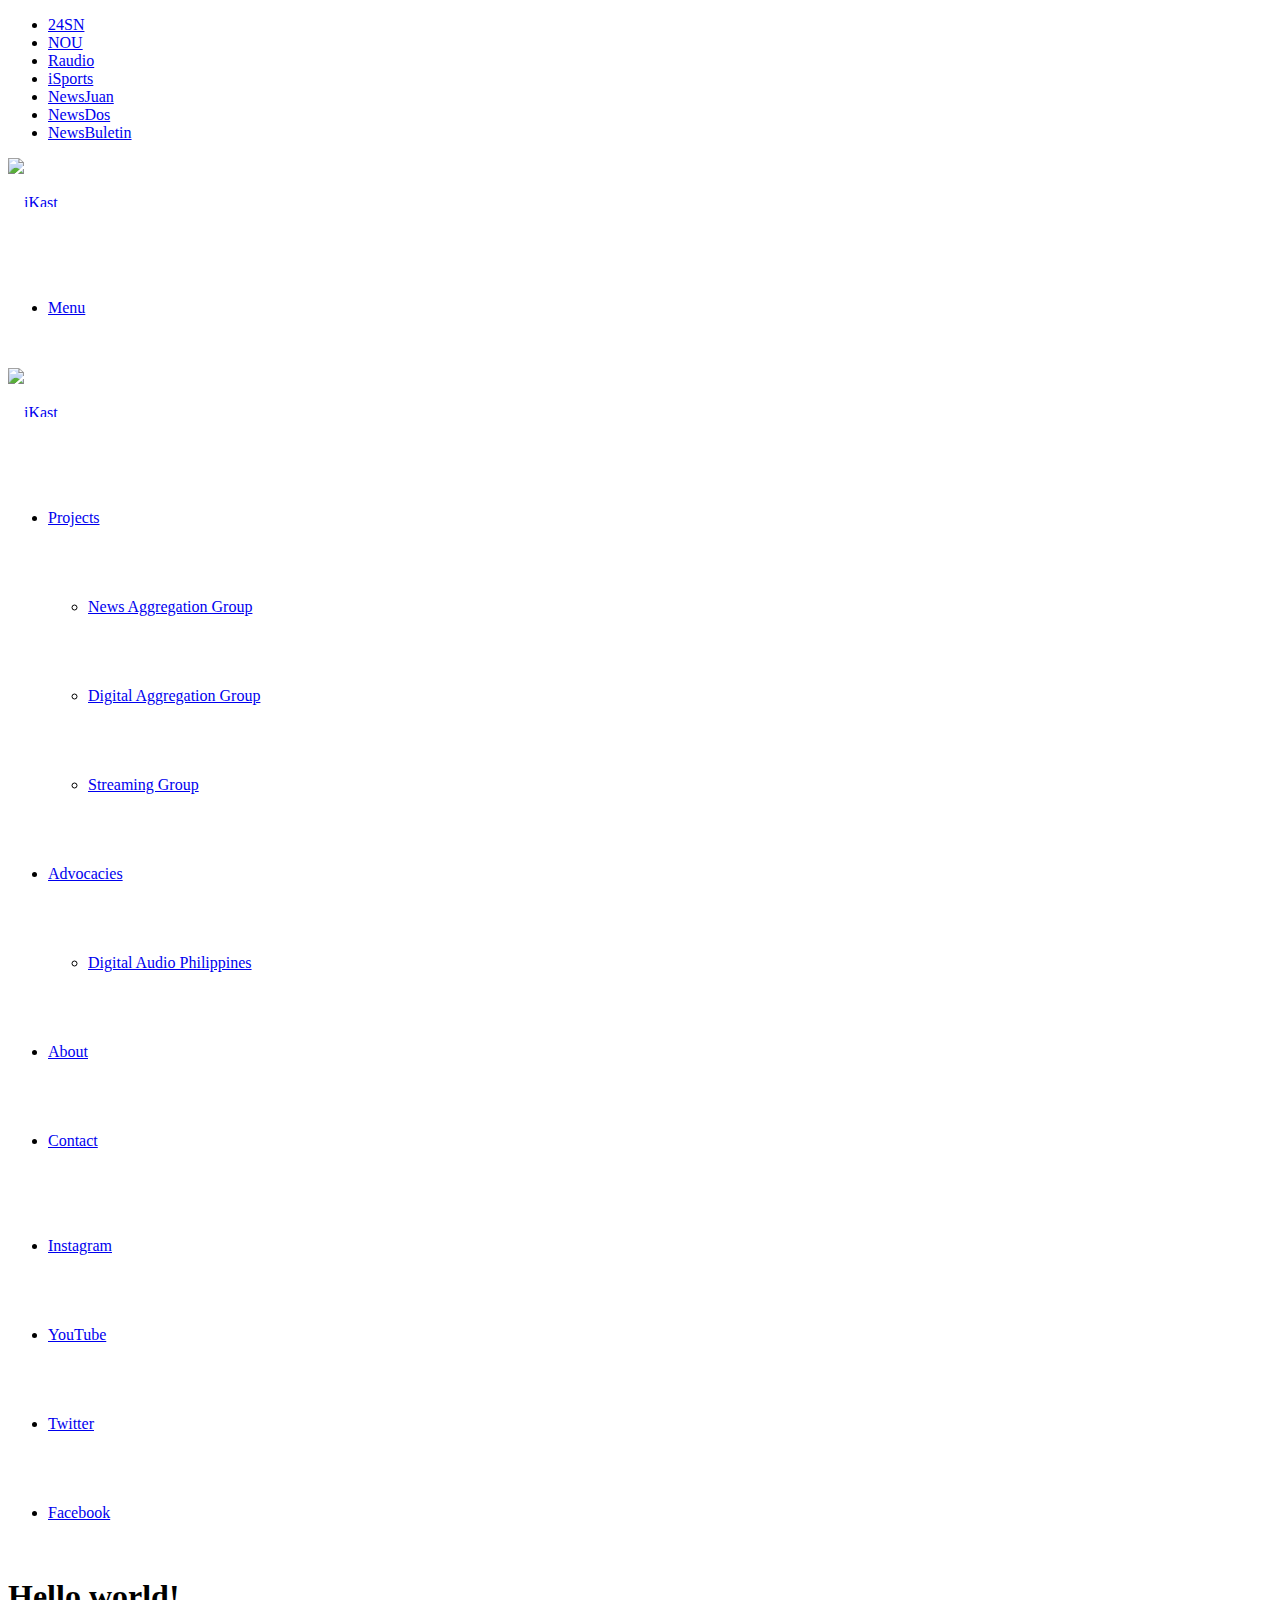
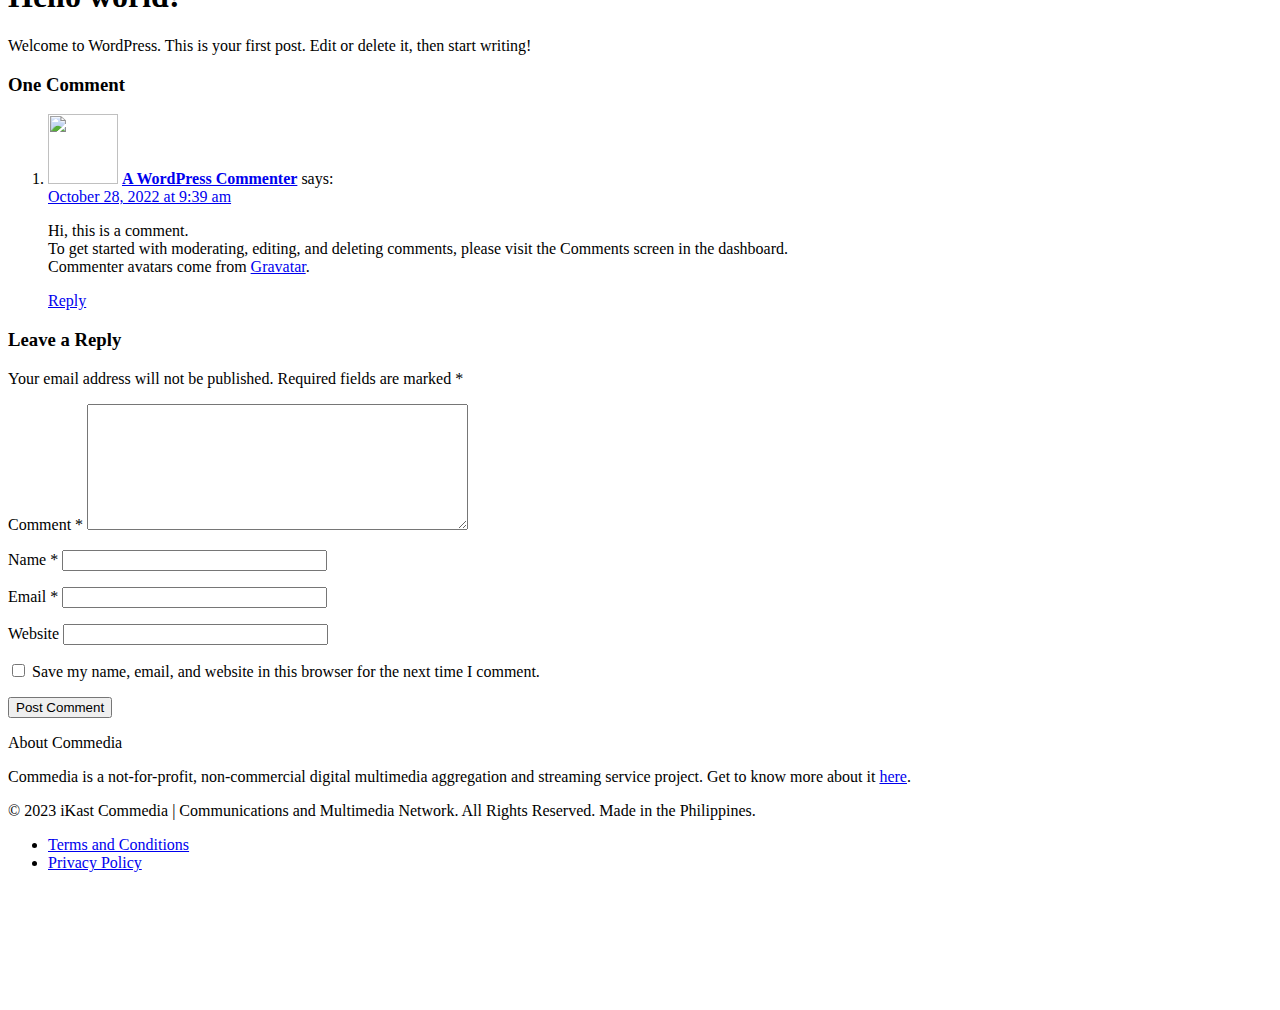
==== uncategorized/1/hello-world/index.html @ f609b09a "update" ====
<!DOCTYPE html>
<html lang="en-US" class="" data-skin="light">
<head>
	<meta charset="UTF-8">
	<link rel="profile" href="http://gmpg.org/xfn/11">
	<title>Hello world! | iKast</title>
<meta property="og:type" content="article">
<meta property="og:title" content="Hello world!">
<meta property="og:site_name" content="iKast">
<meta property="og:description" content="Welcome to WordPress. This is your first post. Edit or delete it, then start writing!">
<meta property="og:url" content="https://www.ikast.cf/uncategorized/1/hello-world/">
<meta property="og:locale" content="en_US">
<meta property="article:published_time" content="2022-10-28T09:39:09+08:00">
<meta property="article:modified_time" content="2022-10-28T09:39:09+08:00">
<meta property="article:author" content="https://www.ikast.cf">
<meta name="twitter:card" content="summary_large_image">
<meta name="twitter:title" content="Hello world!">
<meta name="twitter:description" content="Welcome to WordPress. This is your first post. Edit or delete it, then start writing!">
<meta name="twitter:url" content="https://www.ikast.cf/uncategorized/1/hello-world/">
<meta name="twitter:site" content="https://www.ikast.cf">

<!-- The SEO Framework by Sybre Waaijer -->
<meta name="robots" content="max-snippet:-1,max-image-preview:large,max-video-preview:-1">
<meta name="description" content="Welcome to WordPress. This is your first post. Edit or delete it, then start writing!">
<meta property="og:image" content="https://www.ikast.cf/wp-content/uploads/ikast-icon-i1.png">
<meta property="og:image:width" content="336">
<meta property="og:image:height" content="300">
<meta property="og:locale" content="en_US">
<meta property="og:type" content="article">
<meta property="og:title" content="Hello world!">
<meta property="og:description" content="Welcome to WordPress. This is your first post. Edit or delete it, then start writing!">
<meta property="og:url" content="https://www.ikast.cf/uncategorized/1/hello-world/">
<meta property="og:site_name" content="iKast">
<meta property="og:updated_time" content="2022-10-28T09:39+00:00">
<meta property="article:published_time" content="2022-10-28T09:39+00:00">
<meta property="article:modified_time" content="2022-10-28T09:39+00:00">
<meta name="twitter:card" content="summary_large_image">
<meta name="twitter:title" content="Hello world!">
<meta name="twitter:description" content="Welcome to WordPress. This is your first post. Edit or delete it, then start writing!">
<meta name="twitter:image" content="https://www.ikast.cf/wp-content/uploads/ikast-icon-i1.png">
<meta name="twitter:image:width" content="336">
<meta name="twitter:image:height" content="300">
<link rel="canonical" href="https://www.ikast.cf/uncategorized/1/hello-world/">
<script type="application/ld+json">{"@context":"https://schema.org","@type":"BreadcrumbList","itemListElement":[{"@type":"ListItem","position":1,"item":{"@id":"https://www.ikast.cf/","name":"iKast"}},{"@type":"ListItem","position":2,"item":{"@id":"https://www.ikast.cf/category/uncategorized/","name":"Uncategorized"}},{"@type":"ListItem","position":3,"item":{"@id":"https://www.ikast.cf/uncategorized/1/hello-world/","name":"Hello world!"}}]}</script>
<!-- / The SEO Framework by Sybre Waaijer | 13.62ms meta | 51.07ms boot -->

<link rel="dns-prefetch" href="//s.w.org">
<link rel="alternate" type="application/rss+xml" title="iKast &raquo; Feed" href="https://www.ikast.cf/feed/">
<link rel="alternate" type="application/rss+xml" title="iKast &raquo; Comments Feed" href="https://www.ikast.cf/comments/feed/">
<link rel="alternate" type="application/rss+xml" title="iKast &raquo; Hello world! Comments Feed" href="https://www.ikast.cf/uncategorized/1/hello-world/feed/">
<script type="text/javascript">
window._wpemojiSettings = {"baseUrl":"https:\/\/s.w.org\/images\/core\/emoji\/14.0.0\/72x72\/","ext":".png","svgUrl":"https:\/\/s.w.org\/images\/core\/emoji\/14.0.0\/svg\/","svgExt":".svg","source":{"concatemoji":"https:\/\/www.ikast.cf\/wp-includes\/js\/wp-emoji-release.min.js?ver=6.0.3"}};
/*! This file is auto-generated */
!function(e,a,t){var n,r,o,i=a.createElement("canvas"),p=i.getContext&&i.getContext("2d");function s(e,t){var a=String.fromCharCode,e=(p.clearRect(0,0,i.width,i.height),p.fillText(a.apply(this,e),0,0),i.toDataURL());return p.clearRect(0,0,i.width,i.height),p.fillText(a.apply(this,t),0,0),e===i.toDataURL()}function c(e){var t=a.createElement("script");t.src=e,t.defer=t.type="text/javascript",a.getElementsByTagName("head")[0].appendChild(t)}for(o=Array("flag","emoji"),t.supports={everything:!0,everythingExceptFlag:!0},r=0;r<o.length;r++)t.supports[o[r]]=function(e){if(!p||!p.fillText)return!1;switch(p.textBaseline="top",p.font="600 32px Arial",e){case"flag":return s([127987,65039,8205,9895,65039],[127987,65039,8203,9895,65039])?!1:!s([55356,56826,55356,56819],[55356,56826,8203,55356,56819])&&!s([55356,57332,56128,56423,56128,56418,56128,56421,56128,56430,56128,56423,56128,56447],[55356,57332,8203,56128,56423,8203,56128,56418,8203,56128,56421,8203,56128,56430,8203,56128,56423,8203,56128,56447]);case"emoji":return!s([129777,127995,8205,129778,127999],[129777,127995,8203,129778,127999])}return!1}(o[r]),t.supports.everything=t.supports.everything&&t.supports[o[r]],"flag"!==o[r]&&(t.supports.everythingExceptFlag=t.supports.everythingExceptFlag&&t.supports[o[r]]);t.supports.everythingExceptFlag=t.supports.everythingExceptFlag&&!t.supports.flag,t.DOMReady=!1,t.readyCallback=function(){t.DOMReady=!0},t.supports.everything||(n=function(){t.readyCallback()},a.addEventListener?(a.addEventListener("DOMContentLoaded",n,!1),e.addEventListener("load",n,!1)):(e.attachEvent("onload",n),a.attachEvent("onreadystatechange",function(){"complete"===a.readyState&&t.readyCallback()})),(e=t.source||{}).concatemoji?c(e.concatemoji):e.wpemoji&&e.twemoji&&(c(e.twemoji),c(e.wpemoji)))}(window,document,window._wpemojiSettings);
</script>
<style type="text/css">img.wp-smiley,
img.emoji {
	display: inline !important;
	border: none !important;
	box-shadow: none !important;
	height: 1em !important;
	width: 1em !important;
	margin: 0 0.07em !important;
	vertical-align: -0.1em !important;
	background: none !important;
	padding: 0 !important;
}</style>
	<link rel="stylesheet" id="wp-block-library-css" href="https://www.ikast.cf/wp-includes/css/dist/block-library/style.min.css?ver=6.0.3" type="text/css" media="all">
<style id="wp-block-library-theme-inline-css" type="text/css">.wp-block-audio figcaption{color:#555;font-size:13px;text-align:center}.is-dark-theme .wp-block-audio figcaption{color:hsla(0,0%,100%,.65)}.wp-block-code{border:1px solid #ccc;border-radius:4px;font-family:Menlo,Consolas,monaco,monospace;padding:.8em 1em}.wp-block-embed figcaption{color:#555;font-size:13px;text-align:center}.is-dark-theme .wp-block-embed figcaption{color:hsla(0,0%,100%,.65)}.blocks-gallery-caption{color:#555;font-size:13px;text-align:center}.is-dark-theme .blocks-gallery-caption{color:hsla(0,0%,100%,.65)}.wp-block-image figcaption{color:#555;font-size:13px;text-align:center}.is-dark-theme .wp-block-image figcaption{color:hsla(0,0%,100%,.65)}.wp-block-pullquote{border-top:4px solid;border-bottom:4px solid;margin-bottom:1.75em;color:currentColor}.wp-block-pullquote__citation,.wp-block-pullquote cite,.wp-block-pullquote footer{color:currentColor;text-transform:uppercase;font-size:.8125em;font-style:normal}.wp-block-quote{border-left:.25em solid;margin:0 0 1.75em;padding-left:1em}.wp-block-quote cite,.wp-block-quote footer{color:currentColor;font-size:.8125em;position:relative;font-style:normal}.wp-block-quote.has-text-align-right{border-left:none;border-right:.25em solid;padding-left:0;padding-right:1em}.wp-block-quote.has-text-align-center{border:none;padding-left:0}.wp-block-quote.is-large,.wp-block-quote.is-style-large,.wp-block-quote.is-style-plain{border:none}.wp-block-search .wp-block-search__label{font-weight:700}:where(.wp-block-group.has-background){padding:1.25em 2.375em}.wp-block-separator.has-css-opacity{opacity:.4}.wp-block-separator{border:none;border-bottom:2px solid;margin-left:auto;margin-right:auto}.wp-block-separator.has-alpha-channel-opacity{opacity:1}.wp-block-separator:not(.is-style-wide):not(.is-style-dots){width:100px}.wp-block-separator.has-background:not(.is-style-dots){border-bottom:none;height:1px}.wp-block-separator.has-background:not(.is-style-wide):not(.is-style-dots){height:2px}.wp-block-table thead{border-bottom:3px solid}.wp-block-table tfoot{border-top:3px solid}.wp-block-table td,.wp-block-table th{padding:.5em;border:1px solid;word-break:normal}.wp-block-table figcaption{color:#555;font-size:13px;text-align:center}.is-dark-theme .wp-block-table figcaption{color:hsla(0,0%,100%,.65)}.wp-block-video figcaption{color:#555;font-size:13px;text-align:center}.is-dark-theme .wp-block-video figcaption{color:hsla(0,0%,100%,.65)}.wp-block-template-part.has-background{padding:1.25em 2.375em;margin-top:0;margin-bottom:0}</style>
<style id="global-styles-inline-css" type="text/css">body{--wp--preset--color--black: #000000;--wp--preset--color--cyan-bluish-gray: #abb8c3;--wp--preset--color--white: #ffffff;--wp--preset--color--pale-pink: #f78da7;--wp--preset--color--vivid-red: #cf2e2e;--wp--preset--color--luminous-vivid-orange: #ff6900;--wp--preset--color--luminous-vivid-amber: #fcb900;--wp--preset--color--light-green-cyan: #7bdcb5;--wp--preset--color--vivid-green-cyan: #00d084;--wp--preset--color--pale-cyan-blue: #8ed1fc;--wp--preset--color--vivid-cyan-blue: #0693e3;--wp--preset--color--vivid-purple: #9b51e0;--wp--preset--gradient--vivid-cyan-blue-to-vivid-purple: linear-gradient(135deg,rgba(6,147,227,1) 0%,rgb(155,81,224) 100%);--wp--preset--gradient--light-green-cyan-to-vivid-green-cyan: linear-gradient(135deg,rgb(122,220,180) 0%,rgb(0,208,130) 100%);--wp--preset--gradient--luminous-vivid-amber-to-luminous-vivid-orange: linear-gradient(135deg,rgba(252,185,0,1) 0%,rgba(255,105,0,1) 100%);--wp--preset--gradient--luminous-vivid-orange-to-vivid-red: linear-gradient(135deg,rgba(255,105,0,1) 0%,rgb(207,46,46) 100%);--wp--preset--gradient--very-light-gray-to-cyan-bluish-gray: linear-gradient(135deg,rgb(238,238,238) 0%,rgb(169,184,195) 100%);--wp--preset--gradient--cool-to-warm-spectrum: linear-gradient(135deg,rgb(74,234,220) 0%,rgb(151,120,209) 20%,rgb(207,42,186) 40%,rgb(238,44,130) 60%,rgb(251,105,98) 80%,rgb(254,248,76) 100%);--wp--preset--gradient--blush-light-purple: linear-gradient(135deg,rgb(255,206,236) 0%,rgb(152,150,240) 100%);--wp--preset--gradient--blush-bordeaux: linear-gradient(135deg,rgb(254,205,165) 0%,rgb(254,45,45) 50%,rgb(107,0,62) 100%);--wp--preset--gradient--luminous-dusk: linear-gradient(135deg,rgb(255,203,112) 0%,rgb(199,81,192) 50%,rgb(65,88,208) 100%);--wp--preset--gradient--pale-ocean: linear-gradient(135deg,rgb(255,245,203) 0%,rgb(182,227,212) 50%,rgb(51,167,181) 100%);--wp--preset--gradient--electric-grass: linear-gradient(135deg,rgb(202,248,128) 0%,rgb(113,206,126) 100%);--wp--preset--gradient--midnight: linear-gradient(135deg,rgb(2,3,129) 0%,rgb(40,116,252) 100%);--wp--preset--duotone--dark-grayscale: url('#wp-duotone-dark-grayscale');--wp--preset--duotone--grayscale: url('#wp-duotone-grayscale');--wp--preset--duotone--purple-yellow: url('#wp-duotone-purple-yellow');--wp--preset--duotone--blue-red: url('#wp-duotone-blue-red');--wp--preset--duotone--midnight: url('#wp-duotone-midnight');--wp--preset--duotone--magenta-yellow: url('#wp-duotone-magenta-yellow');--wp--preset--duotone--purple-green: url('#wp-duotone-purple-green');--wp--preset--duotone--blue-orange: url('#wp-duotone-blue-orange');--wp--preset--font-size--small: 13px;--wp--preset--font-size--medium: 20px;--wp--preset--font-size--large: 36px;--wp--preset--font-size--x-large: 42px;}.has-black-color{color: var(--wp--preset--color--black) !important;}.has-cyan-bluish-gray-color{color: var(--wp--preset--color--cyan-bluish-gray) !important;}.has-white-color{color: var(--wp--preset--color--white) !important;}.has-pale-pink-color{color: var(--wp--preset--color--pale-pink) !important;}.has-vivid-red-color{color: var(--wp--preset--color--vivid-red) !important;}.has-luminous-vivid-orange-color{color: var(--wp--preset--color--luminous-vivid-orange) !important;}.has-luminous-vivid-amber-color{color: var(--wp--preset--color--luminous-vivid-amber) !important;}.has-light-green-cyan-color{color: var(--wp--preset--color--light-green-cyan) !important;}.has-vivid-green-cyan-color{color: var(--wp--preset--color--vivid-green-cyan) !important;}.has-pale-cyan-blue-color{color: var(--wp--preset--color--pale-cyan-blue) !important;}.has-vivid-cyan-blue-color{color: var(--wp--preset--color--vivid-cyan-blue) !important;}.has-vivid-purple-color{color: var(--wp--preset--color--vivid-purple) !important;}.has-black-background-color{background-color: var(--wp--preset--color--black) !important;}.has-cyan-bluish-gray-background-color{background-color: var(--wp--preset--color--cyan-bluish-gray) !important;}.has-white-background-color{background-color: var(--wp--preset--color--white) !important;}.has-pale-pink-background-color{background-color: var(--wp--preset--color--pale-pink) !important;}.has-vivid-red-background-color{background-color: var(--wp--preset--color--vivid-red) !important;}.has-luminous-vivid-orange-background-color{background-color: var(--wp--preset--color--luminous-vivid-orange) !important;}.has-luminous-vivid-amber-background-color{background-color: var(--wp--preset--color--luminous-vivid-amber) !important;}.has-light-green-cyan-background-color{background-color: var(--wp--preset--color--light-green-cyan) !important;}.has-vivid-green-cyan-background-color{background-color: var(--wp--preset--color--vivid-green-cyan) !important;}.has-pale-cyan-blue-background-color{background-color: var(--wp--preset--color--pale-cyan-blue) !important;}.has-vivid-cyan-blue-background-color{background-color: var(--wp--preset--color--vivid-cyan-blue) !important;}.has-vivid-purple-background-color{background-color: var(--wp--preset--color--vivid-purple) !important;}.has-black-border-color{border-color: var(--wp--preset--color--black) !important;}.has-cyan-bluish-gray-border-color{border-color: var(--wp--preset--color--cyan-bluish-gray) !important;}.has-white-border-color{border-color: var(--wp--preset--color--white) !important;}.has-pale-pink-border-color{border-color: var(--wp--preset--color--pale-pink) !important;}.has-vivid-red-border-color{border-color: var(--wp--preset--color--vivid-red) !important;}.has-luminous-vivid-orange-border-color{border-color: var(--wp--preset--color--luminous-vivid-orange) !important;}.has-luminous-vivid-amber-border-color{border-color: var(--wp--preset--color--luminous-vivid-amber) !important;}.has-light-green-cyan-border-color{border-color: var(--wp--preset--color--light-green-cyan) !important;}.has-vivid-green-cyan-border-color{border-color: var(--wp--preset--color--vivid-green-cyan) !important;}.has-pale-cyan-blue-border-color{border-color: var(--wp--preset--color--pale-cyan-blue) !important;}.has-vivid-cyan-blue-border-color{border-color: var(--wp--preset--color--vivid-cyan-blue) !important;}.has-vivid-purple-border-color{border-color: var(--wp--preset--color--vivid-purple) !important;}.has-vivid-cyan-blue-to-vivid-purple-gradient-background{background: var(--wp--preset--gradient--vivid-cyan-blue-to-vivid-purple) !important;}.has-light-green-cyan-to-vivid-green-cyan-gradient-background{background: var(--wp--preset--gradient--light-green-cyan-to-vivid-green-cyan) !important;}.has-luminous-vivid-amber-to-luminous-vivid-orange-gradient-background{background: var(--wp--preset--gradient--luminous-vivid-amber-to-luminous-vivid-orange) !important;}.has-luminous-vivid-orange-to-vivid-red-gradient-background{background: var(--wp--preset--gradient--luminous-vivid-orange-to-vivid-red) !important;}.has-very-light-gray-to-cyan-bluish-gray-gradient-background{background: var(--wp--preset--gradient--very-light-gray-to-cyan-bluish-gray) !important;}.has-cool-to-warm-spectrum-gradient-background{background: var(--wp--preset--gradient--cool-to-warm-spectrum) !important;}.has-blush-light-purple-gradient-background{background: var(--wp--preset--gradient--blush-light-purple) !important;}.has-blush-bordeaux-gradient-background{background: var(--wp--preset--gradient--blush-bordeaux) !important;}.has-luminous-dusk-gradient-background{background: var(--wp--preset--gradient--luminous-dusk) !important;}.has-pale-ocean-gradient-background{background: var(--wp--preset--gradient--pale-ocean) !important;}.has-electric-grass-gradient-background{background: var(--wp--preset--gradient--electric-grass) !important;}.has-midnight-gradient-background{background: var(--wp--preset--gradient--midnight) !important;}.has-small-font-size{font-size: var(--wp--preset--font-size--small) !important;}.has-medium-font-size{font-size: var(--wp--preset--font-size--medium) !important;}.has-large-font-size{font-size: var(--wp--preset--font-size--large) !important;}.has-x-large-font-size{font-size: var(--wp--preset--font-size--x-large) !important;}</style>
<link rel="stylesheet" id="tie-css-base-css" href="https://www.ikast.cf/wp-content/themes/jannah/assets/css/base.min.css?ver=5.4.10" type="text/css" media="all">
<link rel="stylesheet" id="tie-css-styles-css" href="https://www.ikast.cf/wp-content/themes/jannah/assets/css/style.min.css?ver=5.4.10" type="text/css" media="all">
<link rel="stylesheet" id="tie-css-widgets-css" href="https://www.ikast.cf/wp-content/themes/jannah/assets/css/widgets.min.css?ver=5.4.10" type="text/css" media="all">
<link rel="stylesheet" id="tie-css-helpers-css" href="https://www.ikast.cf/wp-content/themes/jannah/assets/css/helpers.min.css?ver=5.4.10" type="text/css" media="all">
<link rel="stylesheet" id="tie-fontawesome5-css" href="https://www.ikast.cf/wp-content/themes/jannah/assets/css/fontawesome.css?ver=5.4.10" type="text/css" media="all">
<link rel="stylesheet" id="tie-css-shortcodes-css" href="https://www.ikast.cf/wp-content/themes/jannah/assets/css/plugins/shortcodes.min.css?ver=5.4.10" type="text/css" media="all">
<link rel="stylesheet" id="tie-css-single-css" href="https://www.ikast.cf/wp-content/themes/jannah/assets/css/single.min.css?ver=5.4.10" type="text/css" media="all">
<link rel="stylesheet" id="tie-css-print-css" href="https://www.ikast.cf/wp-content/themes/jannah/assets/css/print.css?ver=5.4.10" type="text/css" media="print">
<link rel="stylesheet" id="elementor-frontend-css" href="https://www.ikast.cf/wp-content/plugins/elementor/assets/css/frontend-lite.min.css?ver=3.7.8" type="text/css" media="all">
<link rel="stylesheet" id="eael-general-css" href="https://www.ikast.cf/wp-content/plugins/essential-addons-for-elementor-lite/assets/front-end/css/view/general.min.css?ver=5.3.2" type="text/css" media="all">
<link rel="stylesheet" id="tie-css-style-custom-css" href="https://www.ikast.cf/wp-content/themes/jannah/assets/custom-css/style-custom.css?ver=45130" type="text/css" media="all">
<script type="text/javascript" src="https://www.ikast.cf/wp-includes/js/jquery/jquery.min.js?ver=3.6.0" id="jquery-core-js"></script>
<script type="text/javascript" src="https://www.ikast.cf/wp-includes/js/jquery/jquery-migrate.min.js?ver=3.3.2" id="jquery-migrate-js"></script>
<link rel="https://api.w.org/" href="https://www.ikast.cf/wp-json/">
<link rel="alternate" type="application/json" href="https://www.ikast.cf/wp-json/wp/v2/posts/1">
<link rel="EditURI" type="application/rsd+xml" title="RSD" href="https://www.ikast.cf/xmlrpc.php?rsd">
<link rel="wlwmanifest" type="application/wlwmanifest+xml" href="https://www.ikast.cf/wp-includes/wlwmanifest.xml"> 
<link rel="alternate" type="application/json+oembed" href="https://www.ikast.cf/wp-json/oembed/1.0/embed?url=https%3A%2F%2Fwww.ikast.cf%2Funcategorized%2F1%2Fhello-world%2F">
<link rel="alternate" type="text/xml+oembed" href="https://www.ikast.cf/wp-json/oembed/1.0/embed?url=https%3A%2F%2Fwww.ikast.cf%2Funcategorized%2F1%2Fhello-world%2F&#038;format=xml">
<link rel="preconnect" href="https://cdnjs.cloudflare.com/">
<meta property="og:title" content="Hello world!">
<meta property="og:description">

<meta name="twitter:card" content="summary_large_image">
<meta name="twitter:title" content="Hello world!">
<meta name="twitter:description">
<meta http-equiv="X-UA-Compatible" content="IE=edge">
<meta name="theme-color" content="#0088ff">
<meta name="viewport" content="width=device-width, initial-scale=1.0">
<link rel="icon" href="https://www.ikast.cf/wp-content/uploads/ikast-icon-i1.png" sizes="32x32">
<link rel="icon" href="https://www.ikast.cf/wp-content/uploads/ikast-icon-i1.png" sizes="192x192">
<link rel="apple-touch-icon" href="https://www.ikast.cf/wp-content/uploads/ikast-icon-i1.png">
<meta name="msapplication-TileImage" content="https://www.ikast.cf/wp-content/uploads/ikast-icon-i1.png">
<style id="jeg_dynamic_css" type="text/css" data-type="jeg_custom-css"></style>
</head>

<body id="tie-body" class="post-template-default single single-post postid-1 single-format-standard wrapper-has-shadow block-head-1 magazine1 is-thumb-overlay-disabled is-desktop is-header-layout-1 sidebar-right has-sidebar post-layout-1 narrow-title-narrow-media elementor-default elementor-kit-5">

<svg xmlns="http://www.w3.org/2000/svg" viewbox="0 0 0 0" width="0" height="0" focusable="false" role="none" style="visibility: hidden; position: absolute; left: -9999px; overflow: hidden;"><defs><filter id="wp-duotone-dark-grayscale"><fecolormatrix color-interpolation-filters="sRGB" type="matrix" values=" .299 .587 .114 0 0 .299 .587 .114 0 0 .299 .587 .114 0 0 .299 .587 .114 0 0 "></fecolormatrix><fecomponenttransfer color-interpolation-filters="sRGB"><fefuncr type="table" tablevalues="0 0.49803921568627"></fefuncr><fefuncg type="table" tablevalues="0 0.49803921568627"></fefuncg><fefuncb type="table" tablevalues="0 0.49803921568627"></fefuncb><fefunca type="table" tablevalues="1 1"></fefunca></fecomponenttransfer><fecomposite in2="SourceGraphic" operator="in"></fecomposite></filter></defs></svg><svg xmlns="http://www.w3.org/2000/svg" viewbox="0 0 0 0" width="0" height="0" focusable="false" role="none" style="visibility: hidden; position: absolute; left: -9999px; overflow: hidden;"><defs><filter id="wp-duotone-grayscale"><fecolormatrix color-interpolation-filters="sRGB" type="matrix" values=" .299 .587 .114 0 0 .299 .587 .114 0 0 .299 .587 .114 0 0 .299 .587 .114 0 0 "></fecolormatrix><fecomponenttransfer color-interpolation-filters="sRGB"><fefuncr type="table" tablevalues="0 1"></fefuncr><fefuncg type="table" tablevalues="0 1"></fefuncg><fefuncb type="table" tablevalues="0 1"></fefuncb><fefunca type="table" tablevalues="1 1"></fefunca></fecomponenttransfer><fecomposite in2="SourceGraphic" operator="in"></fecomposite></filter></defs></svg><svg xmlns="http://www.w3.org/2000/svg" viewbox="0 0 0 0" width="0" height="0" focusable="false" role="none" style="visibility: hidden; position: absolute; left: -9999px; overflow: hidden;"><defs><filter id="wp-duotone-purple-yellow"><fecolormatrix color-interpolation-filters="sRGB" type="matrix" values=" .299 .587 .114 0 0 .299 .587 .114 0 0 .299 .587 .114 0 0 .299 .587 .114 0 0 "></fecolormatrix><fecomponenttransfer color-interpolation-filters="sRGB"><fefuncr type="table" tablevalues="0.54901960784314 0.98823529411765"></fefuncr><fefuncg type="table" tablevalues="0 1"></fefuncg><fefuncb type="table" tablevalues="0.71764705882353 0.25490196078431"></fefuncb><fefunca type="table" tablevalues="1 1"></fefunca></fecomponenttransfer><fecomposite in2="SourceGraphic" operator="in"></fecomposite></filter></defs></svg><svg xmlns="http://www.w3.org/2000/svg" viewbox="0 0 0 0" width="0" height="0" focusable="false" role="none" style="visibility: hidden; position: absolute; left: -9999px; overflow: hidden;"><defs><filter id="wp-duotone-blue-red"><fecolormatrix color-interpolation-filters="sRGB" type="matrix" values=" .299 .587 .114 0 0 .299 .587 .114 0 0 .299 .587 .114 0 0 .299 .587 .114 0 0 "></fecolormatrix><fecomponenttransfer color-interpolation-filters="sRGB"><fefuncr type="table" tablevalues="0 1"></fefuncr><fefuncg type="table" tablevalues="0 0.27843137254902"></fefuncg><fefuncb type="table" tablevalues="0.5921568627451 0.27843137254902"></fefuncb><fefunca type="table" tablevalues="1 1"></fefunca></fecomponenttransfer><fecomposite in2="SourceGraphic" operator="in"></fecomposite></filter></defs></svg><svg xmlns="http://www.w3.org/2000/svg" viewbox="0 0 0 0" width="0" height="0" focusable="false" role="none" style="visibility: hidden; position: absolute; left: -9999px; overflow: hidden;"><defs><filter id="wp-duotone-midnight"><fecolormatrix color-interpolation-filters="sRGB" type="matrix" values=" .299 .587 .114 0 0 .299 .587 .114 0 0 .299 .587 .114 0 0 .299 .587 .114 0 0 "></fecolormatrix><fecomponenttransfer color-interpolation-filters="sRGB"><fefuncr type="table" tablevalues="0 0"></fefuncr><fefuncg type="table" tablevalues="0 0.64705882352941"></fefuncg><fefuncb type="table" tablevalues="0 1"></fefuncb><fefunca type="table" tablevalues="1 1"></fefunca></fecomponenttransfer><fecomposite in2="SourceGraphic" operator="in"></fecomposite></filter></defs></svg><svg xmlns="http://www.w3.org/2000/svg" viewbox="0 0 0 0" width="0" height="0" focusable="false" role="none" style="visibility: hidden; position: absolute; left: -9999px; overflow: hidden;"><defs><filter id="wp-duotone-magenta-yellow"><fecolormatrix color-interpolation-filters="sRGB" type="matrix" values=" .299 .587 .114 0 0 .299 .587 .114 0 0 .299 .587 .114 0 0 .299 .587 .114 0 0 "></fecolormatrix><fecomponenttransfer color-interpolation-filters="sRGB"><fefuncr type="table" tablevalues="0.78039215686275 1"></fefuncr><fefuncg type="table" tablevalues="0 0.94901960784314"></fefuncg><fefuncb type="table" tablevalues="0.35294117647059 0.47058823529412"></fefuncb><fefunca type="table" tablevalues="1 1"></fefunca></fecomponenttransfer><fecomposite in2="SourceGraphic" operator="in"></fecomposite></filter></defs></svg><svg xmlns="http://www.w3.org/2000/svg" viewbox="0 0 0 0" width="0" height="0" focusable="false" role="none" style="visibility: hidden; position: absolute; left: -9999px; overflow: hidden;"><defs><filter id="wp-duotone-purple-green"><fecolormatrix color-interpolation-filters="sRGB" type="matrix" values=" .299 .587 .114 0 0 .299 .587 .114 0 0 .299 .587 .114 0 0 .299 .587 .114 0 0 "></fecolormatrix><fecomponenttransfer color-interpolation-filters="sRGB"><fefuncr type="table" tablevalues="0.65098039215686 0.40392156862745"></fefuncr><fefuncg type="table" tablevalues="0 1"></fefuncg><fefuncb type="table" tablevalues="0.44705882352941 0.4"></fefuncb><fefunca type="table" tablevalues="1 1"></fefunca></fecomponenttransfer><fecomposite in2="SourceGraphic" operator="in"></fecomposite></filter></defs></svg><svg xmlns="http://www.w3.org/2000/svg" viewbox="0 0 0 0" width="0" height="0" focusable="false" role="none" style="visibility: hidden; position: absolute; left: -9999px; overflow: hidden;"><defs><filter id="wp-duotone-blue-orange"><fecolormatrix color-interpolation-filters="sRGB" type="matrix" values=" .299 .587 .114 0 0 .299 .587 .114 0 0 .299 .587 .114 0 0 .299 .587 .114 0 0 "></fecolormatrix><fecomponenttransfer color-interpolation-filters="sRGB"><fefuncr type="table" tablevalues="0.098039215686275 1"></fefuncr><fefuncg type="table" tablevalues="0 0.66274509803922"></fefuncg><fefuncb type="table" tablevalues="0.84705882352941 0.41960784313725"></fefuncb><fefunca type="table" tablevalues="1 1"></fefunca></fecomponenttransfer><fecomposite in2="SourceGraphic" operator="in"></fecomposite></filter></defs></svg>

<div class="background-overlay">

	<div id="tie-container" class="site tie-container">

		
		<div id="tie-wrapper">

			
<header id="theme-header" class="theme-header header-layout-1 main-nav-dark main-nav-default-dark main-nav-below no-stream-item top-nav-active top-nav-light top-nav-default-light top-nav-above has-shadow has-normal-width-logo mobile-header-default">
	
<nav id="top-nav" class="has-menu top-nav header-nav" aria-label="Secondary Navigation">
	<div class="container">
		<div class="topbar-wrapper">

			
			<div class="tie-alignleft">
				<div class="top-menu header-menu"><ul id="menu-top" class="menu">
<li id="menu-item-16" class="menu-item menu-item-type-custom menu-item-object-custom menu-item-16"><a href="http://24sn.cf/">24SN</a></li>
<li id="menu-item-17" class="menu-item menu-item-type-custom menu-item-object-custom menu-item-17"><a href="http://nou.ikast.cf/">NOU</a></li>
<li id="menu-item-18" class="menu-item menu-item-type-custom menu-item-object-custom menu-item-18"><a href="http://raudio.cf/">Raudio</a></li>
<li id="menu-item-19" class="menu-item menu-item-type-custom menu-item-object-custom menu-item-19"><a href="http://isportsnet.cf/">iSports</a></li>
<li id="menu-item-20" class="menu-item menu-item-type-custom menu-item-object-custom menu-item-20"><a href="http://bayan.ikast.cf/">NewsJuan</a></li>
<li id="menu-item-21" class="menu-item menu-item-type-custom menu-item-object-custom menu-item-21"><a href="http://karon.ikast.cf/">NewsDos</a></li>
<li id="menu-item-22" class="menu-item menu-item-type-custom menu-item-object-custom menu-item-22"><a href="http://citra.ikast.cf/">NewsBuletin</a></li>
</ul></div>			</div>
<!-- .tie-alignleft /-->

			<div class="tie-alignright">
							</div>
<!-- .tie-alignright /-->

		</div>
<!-- .topbar-wrapper /-->
	</div>
<!-- .container /-->
</nav><!-- #top-nav /-->

<div class="main-nav-wrapper">
	<nav id="main-nav" class="main-nav header-nav" style="line-height:89px" aria-label="Primary Navigation">
		<div class="container">

			<div class="main-menu-wrapper">

				
						<div class="header-layout-1-logo" style="width:150px">
							
		<div id="logo" class="image-logo">

			
			<a title="iKast" href="https://www.ikast.cf/">
				
				<picture class="tie-logo-default tie-logo-picture">
					<source class="tie-logo-source-default tie-logo-source" srcset="https://www.ikast.cf/wp-content/uploads/ikast-cmm-i1.png">
					<img class="tie-logo-img-default tie-logo-img" src="https://www.ikast.cf/wp-content/uploads/ikast-cmm-i1.png" alt="iKast" width="150" height="49" style="max-height:49px !important; width: auto;">
				</picture>
						</a>

			
		</div>
<!-- #logo /-->

								</div>

						<div id="mobile-header-components-area_2" class="mobile-header-components"><ul class="components"><li class="mobile-component_menu custom-menu-link"><a href="#" id="mobile-menu-icon" class=""><span class="tie-mobile-menu-icon nav-icon is-layout-1"></span><span class="screen-reader-text">Menu</span></a></li></ul></div>
				<div id="menu-components-wrap">

					
		<div id="sticky-logo" class="image-logo">

			
			<a title="iKast" href="https://www.ikast.cf/">
				
				<picture class="tie-logo-default tie-logo-picture">
					<source class="tie-logo-source-default tie-logo-source" srcset="https://www.ikast.cf/wp-content/uploads/ikast-cmm-i1.png">
					<img class="tie-logo-img-default tie-logo-img" src="https://www.ikast.cf/wp-content/uploads/ikast-cmm-i1.png" alt="iKast" style="max-height:49px; width: auto;">
				</picture>
						</a>

			
		</div>
<!-- #Sticky-logo /-->

		<div class="flex-placeholder"></div>
		
					<div class="main-menu main-menu-wrap tie-alignleft">
						<div id="main-nav-menu" class="main-menu header-menu"><ul id="menu-main" class="menu" role="menubar">
<li id="menu-item-6" class="menu-item menu-item-type-custom menu-item-object-custom menu-item-has-children menu-item-6">
<a href="#">Projects</a>
<ul class="sub-menu menu-sub-content">
	<li id="menu-item-12" class="menu-item menu-item-type-custom menu-item-object-custom menu-item-12"><a href="#">News Aggregation Group</a></li>
	<li id="menu-item-10" class="menu-item menu-item-type-custom menu-item-object-custom menu-item-10"><a href="#">Digital Aggregation Group</a></li>
	<li id="menu-item-11" class="menu-item menu-item-type-custom menu-item-object-custom menu-item-11"><a href="#">Streaming Group</a></li>
</ul>
</li>
<li id="menu-item-7" class="menu-item menu-item-type-custom menu-item-object-custom menu-item-has-children menu-item-7">
<a href="#">Advocacies</a>
<ul class="sub-menu menu-sub-content">
	<li id="menu-item-13" class="menu-item menu-item-type-custom menu-item-object-custom menu-item-13"><a href="#">Digital Audio Philippines</a></li>
</ul>
</li>
<li id="menu-item-8" class="menu-item menu-item-type-custom menu-item-object-custom menu-item-8"><a href="#">About</a></li>
<li id="menu-item-9" class="menu-item menu-item-type-custom menu-item-object-custom menu-item-9"><a href="#">Contact</a></li>
</ul></div>					</div>
<!-- .main-menu.tie-alignleft /-->

					<ul class="components"> <li class="social-icons-item"><a class="social-link instagram-social-icon" rel="external noopener nofollow" target="_blank" href="#"><span class="tie-social-icon tie-icon-instagram"></span><span class="screen-reader-text">Instagram</span></a></li>
<li class="social-icons-item"><a class="social-link youtube-social-icon" rel="external noopener nofollow" target="_blank" href="#"><span class="tie-social-icon tie-icon-youtube"></span><span class="screen-reader-text">YouTube</span></a></li>
<li class="social-icons-item"><a class="social-link twitter-social-icon" rel="external noopener nofollow" target="_blank" href="https://twitter.com/commediaph"><span class="tie-social-icon tie-icon-twitter"></span><span class="screen-reader-text">Twitter</span></a></li>
<li class="social-icons-item"><a class="social-link facebook-social-icon" rel="external noopener nofollow" target="_blank" href="https://www.facebook.com/commedia.ph"><span class="tie-social-icon tie-icon-facebook"></span><span class="screen-reader-text">Facebook</span></a></li> </ul>
<!-- Components -->
				</div>
<!-- #menu-components-wrap /-->
			</div>
<!-- .main-menu-wrapper /-->
		</div>
<!-- .container /-->
	</nav><!-- #main-nav /-->
</div>
<!-- .main-nav-wrapper /-->

</header>

<div id="content" class="site-content container">
<div id="main-content-row" class="tie-row main-content-row">

<div class="main-content tie-col-md-8 tie-col-xs-12" role="main">

	
	<article id="the-post" class="container-wrapper post-content">

		
<header class="entry-header-outer">

	
	<div class="entry-header">

		
		<h1 class="post-title entry-title">Hello world!</h1>

			</div>
<!-- .entry-header /-->

	
	
</header><!-- .entry-header-outer /-->


		<div class="entry-content entry clearfix">

			
			
<p>Welcome to WordPress. This is your first post. Edit or delete it, then start writing!</p>

			
		</div>
<!-- .entry-content /-->

				<div id="post-extra-info">
			<div class="theiaStickySidebar">
							</div>
		</div>

		<div class="clearfix"></div>
		
	</article><!-- #the-post /-->

	
	<div class="post-components">

			<div id="comments" class="comments-area">

					<div id="comments-box" class="container-wrapper">

				<div class="block-head">
					<h3 id="comments-title" class="the-global-title">
						One Comment					</h3>
				</div>
<!-- .block-head /-->

				
				<ol class="comment-list">
							<li id="comment-1" class="comment even thread-even depth-1 has-avatar">
			<article id="div-comment-1" class="comment-body">
				<footer class="comment-meta">
					<div class="comment-author vcard">
						<img alt="" src="http://1.gravatar.com/avatar/d7a973c7dab26985da5f961be7b74480?s=70&#038;d=mm&#038;r=g" srcset="http://1.gravatar.com/avatar/d7a973c7dab26985da5f961be7b74480?s=140&#038;d=mm&#038;r=g 2x" class="avatar avatar-70 photo" height="70" width="70" loading="lazy">						<b class="fn"><a href="https://wordpress.org/" rel="external nofollow ugc" class="url">A WordPress Commenter</a></b> <span class="says">says:</span>					</div>
<!-- .comment-author -->

					<div class="comment-metadata">
						<a href="https://www.ikast.cf/uncategorized/1/hello-world/#comment-1"><time datetime="2022-10-28T09:39:09+08:00">October 28, 2022 at 9:39 am</time></a>					</div>
<!-- .comment-metadata -->

									</footer><!-- .comment-meta -->

				<div class="comment-content">
					<p>Hi, this is a comment.<br>
To get started with moderating, editing, and deleting comments, please visit the Comments screen in the dashboard.<br>
Commenter avatars come from <a href="https://en.gravatar.com/">Gravatar</a>.</p>
				</div>
<!-- .comment-content -->

				<div class="reply"><a rel="nofollow" class="comment-reply-link" href="https://www.ikast.cf/uncategorized/1/hello-world/?replytocom=1#respond" data-commentid="1" data-postid="1" data-belowelement="div-comment-1" data-respondelement="respond" data-replyto="Reply to A WordPress Commenter" aria-label="Reply to A WordPress Commenter">Reply</a></div>			</article><!-- .comment-body -->
		</li>
<!-- #comment-## -->
				</ol>
<!-- .comment-list -->

				
			</div>
<!-- #comments-box -->
		

		<div id="add-comment-block" class="container-wrapper">	<div id="respond" class="comment-respond">
		<h3 id="reply-title" class="comment-reply-title the-global-title">Leave a Reply <small><a rel="nofollow" id="cancel-comment-reply-link" href="https://www.ikast.cf/uncategorized/1/hello-world/#respond" style="display:none;">Cancel reply</a></small>
</h3>
<form action="http://localhost/ikast/wp-comments-post.php" method="post" id="commentform" class="comment-form" novalidate>
<p class="comment-notes"><span id="email-notes">Your email address will not be published.</span> <span class="required-field-message" aria-hidden="true">Required fields are marked <span class="required" aria-hidden="true">*</span></span></p>
<p class="comment-form-comment"><label for="comment">Comment <span class="required" aria-hidden="true">*</span></label> <textarea id="comment" name="comment" cols="45" rows="8" maxlength="65525" required></textarea></p>
<p class="comment-form-author"><label for="author">Name <span class="required" aria-hidden="true">*</span></label> <input id="author" name="author" type="text" value="" size="30" maxlength="245" required></p>
<p class="comment-form-email"><label for="email">Email <span class="required" aria-hidden="true">*</span></label> <input id="email" name="email" type="email" value="" size="30" maxlength="100" aria-describedby="email-notes" required></p>
<p class="comment-form-url"><label for="url">Website</label> <input id="url" name="url" type="url" value="" size="30" maxlength="200"></p>
<p class="comment-form-cookies-consent"><input id="wp-comment-cookies-consent" name="wp-comment-cookies-consent" type="checkbox" value="yes"> <label for="wp-comment-cookies-consent">Save my name, email, and website in this browser for the next time I comment.</label></p>
<p class="form-submit"><input name="submit" type="submit" id="submit" class="submit" value="Post Comment"> <input type="hidden" name="comment_post_ID" value="1" id="comment_post_ID">
<input type="hidden" name="comment_parent" id="comment_parent" value="0">
</p>
</form>	</div>
<!-- #respond -->
	</div>
<!-- #add-comment-block /-->
	</div>
<!-- .comments-area -->


	</div>
<!-- .post-components /-->

	
</div>
<!-- .main-content -->

</div>
<!-- .main-content-row /-->
</div>
<!-- #content /-->
<footer id="footer" class="site-footer dark-skin dark-widgetized-area">

	
			<div id="footer-widgets-container">
				<div class="container">
					
		<div class="footer-widget-area ">
			<div class="tie-row">

									<div class="tie-col-sm-4 normal-side">
						<div id="text-2" class="container-wrapper widget widget_text">
<div class="widget-title the-global-title"><div class="the-subtitle">About Commedia</div></div>			<div class="textwidget">
<p>Commedia is a not-for-profit, non-commercial digital multimedia aggregation and streaming service project. Get to know more about it <a href="#">here</a>.</p>
</div>
		<div class="clearfix"></div>
</div>
<!-- .widget /-->					</div>
<!-- .tie-col /-->
				
				
				
				
			</div>
<!-- .tie-row /-->
		</div>
<!-- .footer-widget-area /-->

						</div>
<!-- .container /-->
			</div>
<!-- #Footer-widgets-container /-->
			
			<div id="site-info" class="site-info site-info-layout-2">
				<div class="container">
					<div class="tie-row">
						<div class="tie-col-md-12">

							<div class="copyright-text copyright-text-first">© 2023 iKast Commedia | Communications and Multimedia Network. All Rights Reserved. Made in the Philippines.</div>
<div class="footer-menu"><ul id="menu-footer" class="menu">
<li id="menu-item-14" class="menu-item menu-item-type-custom menu-item-object-custom menu-item-14"><a href="#">Terms and Conditions</a></li>
<li id="menu-item-15" class="menu-item menu-item-type-custom menu-item-object-custom menu-item-15"><a href="#">Privacy Policy</a></li>
</ul></div>
						</div>
<!-- .tie-col /-->
					</div>
<!-- .tie-row /-->
				</div>
<!-- .container /-->
			</div>
<!-- #site-info /-->
			
</footer><!-- #footer /-->



		</div>
<!-- #tie-wrapper /-->

		
	<aside class=" side-aside normal-side dark-skin dark-widgetized-area appear-from-right" aria-label="Secondary Sidebar" style="visibility: hidden;">
		<div data-height="100%" class="side-aside-wrapper has-custom-scroll">

			<a href="#" class="close-side-aside remove big-btn light-btn">
				<span class="screen-reader-text">Close</span>
			</a><!-- .close-side-aside /-->


			
				<div id="mobile-container">

					
					<div id="mobile-menu" class="">
											</div>
<!-- #mobile-menu /-->

											<div id="mobile-social-icons" class="social-icons-widget solid-social-icons">
							<ul>
<li class="social-icons-item"><a class="social-link facebook-social-icon" rel="external noopener nofollow" target="_blank" href="https://www.facebook.com/commedia.ph"><span class="tie-social-icon tie-icon-facebook"></span><span class="screen-reader-text">Facebook</span></a></li>
<li class="social-icons-item"><a class="social-link twitter-social-icon" rel="external noopener nofollow" target="_blank" href="https://twitter.com/commediaph"><span class="tie-social-icon tie-icon-twitter"></span><span class="screen-reader-text">Twitter</span></a></li>
<li class="social-icons-item"><a class="social-link youtube-social-icon" rel="external noopener nofollow" target="_blank" href="#"><span class="tie-social-icon tie-icon-youtube"></span><span class="screen-reader-text">YouTube</span></a></li>
<li class="social-icons-item"><a class="social-link instagram-social-icon" rel="external noopener nofollow" target="_blank" href="#"><span class="tie-social-icon tie-icon-instagram"></span><span class="screen-reader-text">Instagram</span></a></li>
</ul> 
						</div>
<!-- #mobile-social-icons /-->
						
				</div>
<!-- #mobile-container /-->
			

			
		</div>
<!-- .side-aside-wrapper /-->
	</aside><!-- .side-aside /-->

	
	</div>
<!-- #tie-container /-->
</div>
<!-- .background-overlay /-->

<div id="is-scroller-outer"><div id="is-scroller"></div></div>
<div id="fb-root"></div>
<script type="text/javascript" id="tie-scripts-js-extra">
/* <![CDATA[ */
var tie = {"is_rtl":"","ajaxurl":"https:\/\/www.ikast.cf\/wp-admin\/admin-ajax.php","is_taqyeem_active":"","is_sticky_video":"","mobile_menu_top":"","mobile_menu_active":"area_2","mobile_menu_parent":"","lightbox_all":"","lightbox_gallery":"","lightbox_skin":"dark","lightbox_thumb":"vertical","lightbox_arrows":"","is_singular":"1","autoload_posts":"","reading_indicator":"","lazyload":"","select_share":"","select_share_twitter":"","select_share_facebook":"","select_share_linkedin":"","select_share_email":"","facebook_app_id":"5303202981","twitter_username":"","responsive_tables":"","ad_blocker_detector":"","sticky_behavior":"default","sticky_desktop":"true","sticky_mobile":"true","sticky_mobile_behavior":"default","ajax_loader":"<div class=\"loader-overlay\"><div class=\"spinner-circle\"><\/div><\/div>","type_to_search":"","lang_no_results":"Nothing Found","sticky_share_mobile":"","sticky_share_post":""};
/* ]]> */
</script>
<script type="text/javascript" src="https://www.ikast.cf/wp-content/themes/jannah/assets/js/scripts.min.js?ver=5.4.10" id="tie-scripts-js"></script>
<script type="text/javascript" src="https://www.ikast.cf/wp-content/themes/jannah/assets/js/sliders.min.js?ver=5.4.10" id="tie-js-sliders-js"></script>
<script type="text/javascript" src="https://www.ikast.cf/wp-content/themes/jannah/assets/js/shortcodes.js?ver=5.4.10" id="tie-js-shortcodes-js"></script>
<script type="text/javascript" src="https://www.ikast.cf/wp-content/themes/jannah/assets/js/desktop.min.js?ver=5.4.10" id="tie-js-desktop-js"></script>
<script type="text/javascript" src="https://www.ikast.cf/wp-content/themes/jannah/assets/js/single.min.js?ver=5.4.10" id="tie-js-single-js"></script>
<script type="text/javascript" src="https://www.ikast.cf/wp-includes/js/comment-reply.min.js?ver=6.0.3" id="comment-reply-js"></script>
<script type="text/javascript" id="eael-general-js-extra">
/* <![CDATA[ */
var localize = {"ajaxurl":"https:\/\/www.ikast.cf\/wp-admin\/admin-ajax.php","nonce":"7dbe3f3dd4","i18n":{"added":"Added ","compare":"Compare","loading":"Loading..."},"page_permalink":"https:\/\/www.ikast.cf\/uncategorized\/1\/hello-world\/","cart_redirectition":"","cart_page_url":"","el_breakpoints":{"mobile":{"label":"Mobile","value":767,"default_value":767,"direction":"max","is_enabled":true},"mobile_extra":{"label":"Mobile Extra","value":880,"default_value":880,"direction":"max","is_enabled":false},"tablet":{"label":"Tablet","value":1024,"default_value":1024,"direction":"max","is_enabled":true},"tablet_extra":{"label":"Tablet Extra","value":1200,"default_value":1200,"direction":"max","is_enabled":false},"laptop":{"label":"Laptop","value":1366,"default_value":1366,"direction":"max","is_enabled":false},"widescreen":{"label":"Widescreen","value":2400,"default_value":2400,"direction":"min","is_enabled":false}}};
/* ]]> */
</script>
<script type="text/javascript" src="https://www.ikast.cf/wp-content/plugins/essential-addons-for-elementor-lite/assets/front-end/js/view/general.min.js?ver=5.3.2" id="eael-general-js"></script>
<script type="text/javascript" id="fifu-image-js-js-extra">
/* <![CDATA[ */
var fifuImageVars = {"fifu_lazy":"","fifu_woo_lbox_enabled":"1","fifu_woo_zoom":"inline","fifu_is_product":"","fifu_is_flatsome_active":"","fifu_rest_url":"https:\/\/www.ikast.cf\/wp-json\/","fifu_nonce":"863b996456"};
/* ]]> */
</script>
<script type="text/javascript" src="https://www.ikast.cf/wp-content/plugins/featured-image-from-url/includes/html/js/image.js?ver=4.0.2" id="fifu-image-js-js"></script>

</body>
</html>
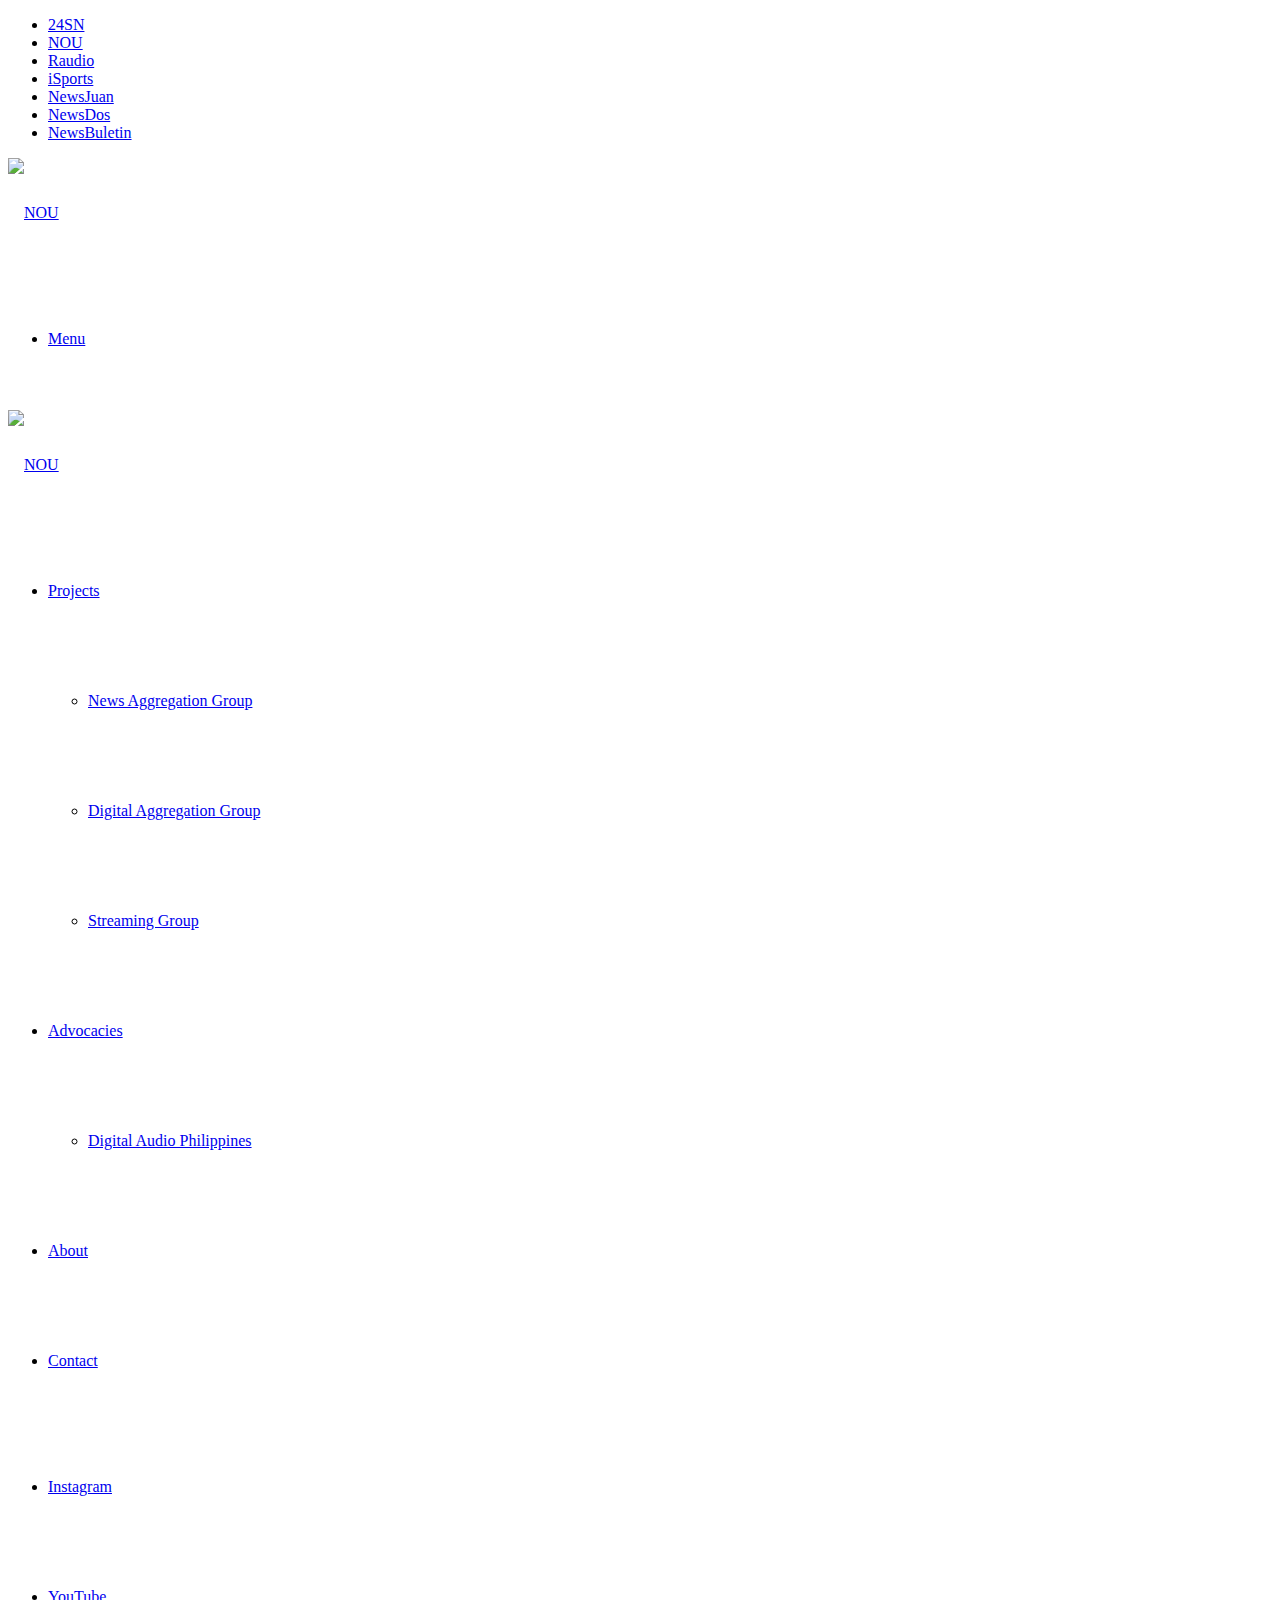
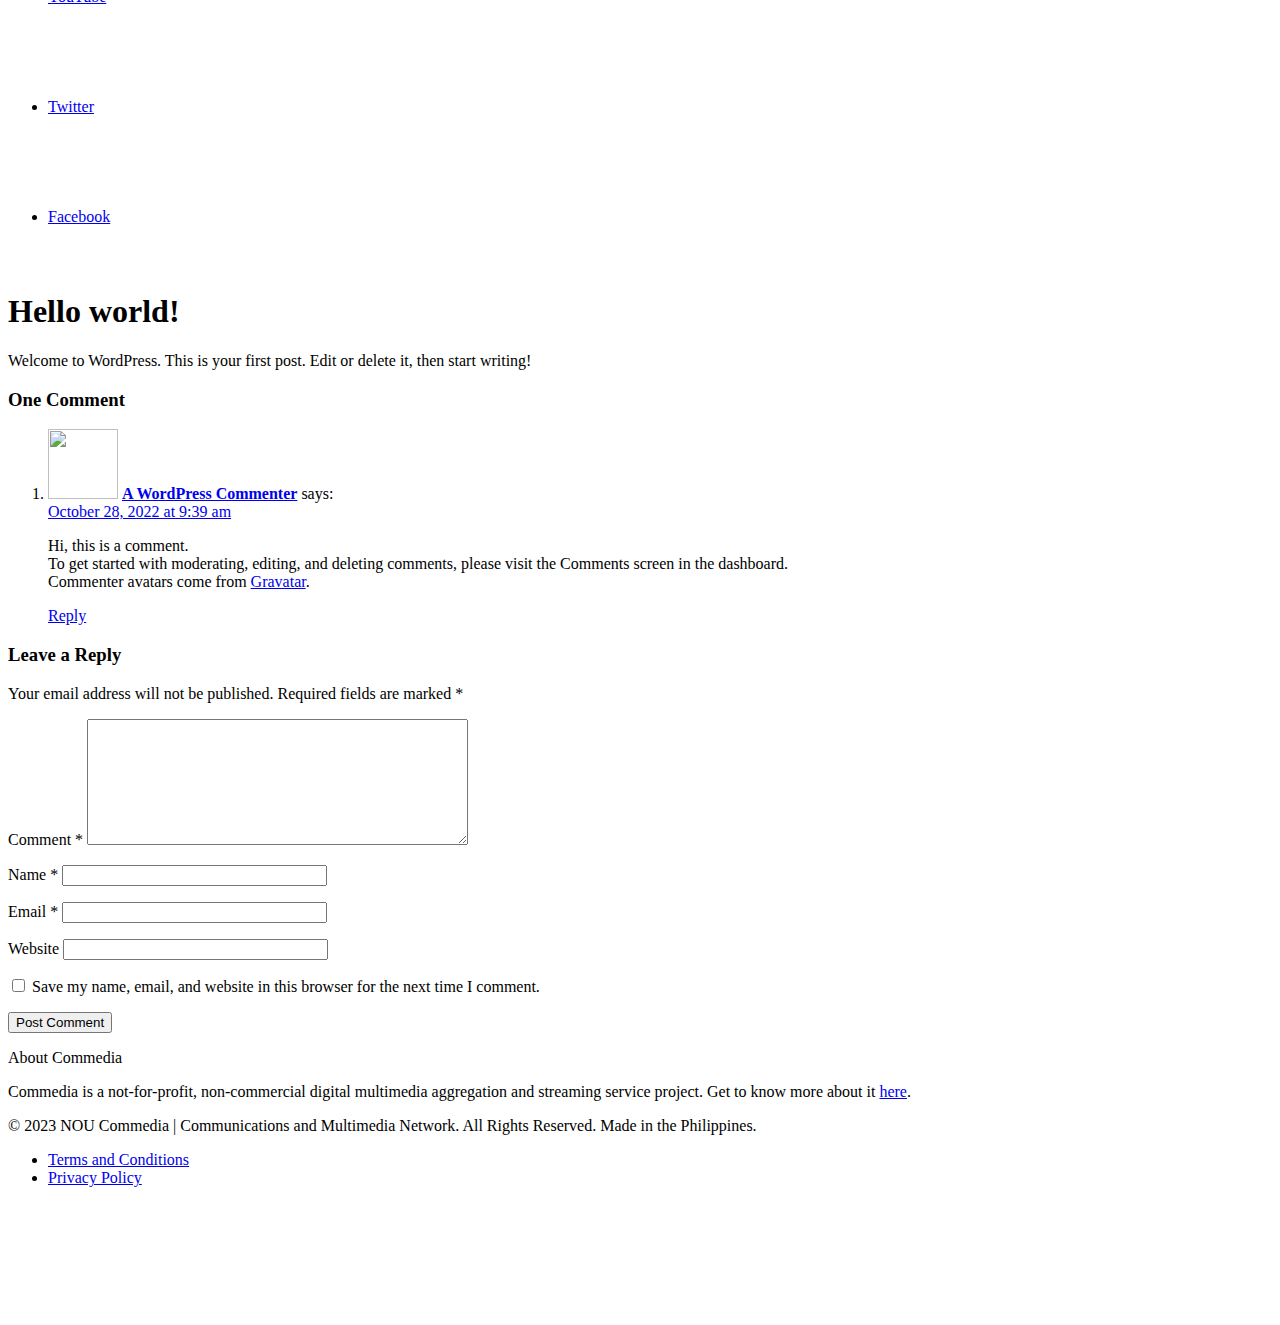
==== commit a2f03bd3: "update" ====
--- a/uncategorized/1/hello-world/index.html
+++ b/uncategorized/1/hello-world/index.html
@@ -3,10 +3,10 @@
 <head>
 	<meta charset="UTF-8">
 	<link rel="profile" href="http://gmpg.org/xfn/11">
-	<title>Hello world! | iKast</title>
+	<title>Hello world! | NOU</title>
 <meta property="og:type" content="article">
 <meta property="og:title" content="Hello world!">
-<meta property="og:site_name" content="iKast">
+<meta property="og:site_name" content="NOU">
 <meta property="og:description" content="Welcome to WordPress. This is your first post. Edit or delete it, then start writing!">
 <meta property="og:url" content="https://www.ikast.cf/uncategorized/1/hello-world/">
 <meta property="og:locale" content="en_US">
@@ -22,32 +22,32 @@
 <!-- The SEO Framework by Sybre Waaijer -->
 <meta name="robots" content="max-snippet:-1,max-image-preview:large,max-video-preview:-1">
 <meta name="description" content="Welcome to WordPress. This is your first post. Edit or delete it, then start writing!">
-<meta property="og:image" content="https://www.ikast.cf/wp-content/uploads/ikast-icon-i1.png">
-<meta property="og:image:width" content="336">
-<meta property="og:image:height" content="300">
+<meta property="og:image" content="https://www.ikast.cf/wp-content/uploads/nou-icon-i.png">
+<meta property="og:image:width" content="250">
+<meta property="og:image:height" content="250">
 <meta property="og:locale" content="en_US">
 <meta property="og:type" content="article">
 <meta property="og:title" content="Hello world!">
 <meta property="og:description" content="Welcome to WordPress. This is your first post. Edit or delete it, then start writing!">
 <meta property="og:url" content="https://www.ikast.cf/uncategorized/1/hello-world/">
-<meta property="og:site_name" content="iKast">
+<meta property="og:site_name" content="NOU">
 <meta property="og:updated_time" content="2022-10-28T09:39+00:00">
 <meta property="article:published_time" content="2022-10-28T09:39+00:00">
 <meta property="article:modified_time" content="2022-10-28T09:39+00:00">
 <meta name="twitter:card" content="summary_large_image">
 <meta name="twitter:title" content="Hello world!">
 <meta name="twitter:description" content="Welcome to WordPress. This is your first post. Edit or delete it, then start writing!">
-<meta name="twitter:image" content="https://www.ikast.cf/wp-content/uploads/ikast-icon-i1.png">
-<meta name="twitter:image:width" content="336">
-<meta name="twitter:image:height" content="300">
+<meta name="twitter:image" content="https://www.ikast.cf/wp-content/uploads/nou-icon-i.png">
+<meta name="twitter:image:width" content="250">
+<meta name="twitter:image:height" content="250">
 <link rel="canonical" href="https://www.ikast.cf/uncategorized/1/hello-world/">
-<script type="application/ld+json">{"@context":"https://schema.org","@type":"BreadcrumbList","itemListElement":[{"@type":"ListItem","position":1,"item":{"@id":"https://www.ikast.cf/","name":"iKast"}},{"@type":"ListItem","position":2,"item":{"@id":"https://www.ikast.cf/category/uncategorized/","name":"Uncategorized"}},{"@type":"ListItem","position":3,"item":{"@id":"https://www.ikast.cf/uncategorized/1/hello-world/","name":"Hello world!"}}]}</script>
-<!-- / The SEO Framework by Sybre Waaijer | 13.62ms meta | 51.07ms boot -->
+<script type="application/ld+json">{"@context":"https://schema.org","@type":"BreadcrumbList","itemListElement":[{"@type":"ListItem","position":1,"item":{"@id":"https://www.ikast.cf/","name":"NOU"}},{"@type":"ListItem","position":2,"item":{"@id":"https://www.ikast.cf/category/uncategorized/","name":"Uncategorized"}},{"@type":"ListItem","position":3,"item":{"@id":"https://www.ikast.cf/uncategorized/1/hello-world/","name":"Hello world!"}}]}</script>
+<!-- / The SEO Framework by Sybre Waaijer | 14.14ms meta | 37.71ms boot -->
 
 <link rel="dns-prefetch" href="//s.w.org">
-<link rel="alternate" type="application/rss+xml" title="iKast &raquo; Feed" href="https://www.ikast.cf/feed/">
-<link rel="alternate" type="application/rss+xml" title="iKast &raquo; Comments Feed" href="https://www.ikast.cf/comments/feed/">
-<link rel="alternate" type="application/rss+xml" title="iKast &raquo; Hello world! Comments Feed" href="https://www.ikast.cf/uncategorized/1/hello-world/feed/">
+<link rel="alternate" type="application/rss+xml" title="NOU &raquo; Feed" href="https://www.ikast.cf/feed/">
+<link rel="alternate" type="application/rss+xml" title="NOU &raquo; Comments Feed" href="https://www.ikast.cf/comments/feed/">
+<link rel="alternate" type="application/rss+xml" title="NOU &raquo; Hello world! Comments Feed" href="https://www.ikast.cf/uncategorized/1/hello-world/feed/">
 <script type="text/javascript">
 window._wpemojiSettings = {"baseUrl":"https:\/\/s.w.org\/images\/core\/emoji\/14.0.0\/72x72\/","ext":".png","svgUrl":"https:\/\/s.w.org\/images\/core\/emoji\/14.0.0\/svg\/","svgExt":".svg","source":{"concatemoji":"https:\/\/www.ikast.cf\/wp-includes\/js\/wp-emoji-release.min.js?ver=6.0.3"}};
 /*! This file is auto-generated */
@@ -78,7 +78,7 @@
 <link rel="stylesheet" id="tie-css-print-css" href="https://www.ikast.cf/wp-content/themes/jannah/assets/css/print.css?ver=5.4.10" type="text/css" media="print">
 <link rel="stylesheet" id="elementor-frontend-css" href="https://www.ikast.cf/wp-content/plugins/elementor/assets/css/frontend-lite.min.css?ver=3.7.8" type="text/css" media="all">
 <link rel="stylesheet" id="eael-general-css" href="https://www.ikast.cf/wp-content/plugins/essential-addons-for-elementor-lite/assets/front-end/css/view/general.min.css?ver=5.3.2" type="text/css" media="all">
-<link rel="stylesheet" id="tie-css-style-custom-css" href="https://www.ikast.cf/wp-content/themes/jannah/assets/custom-css/style-custom.css?ver=45130" type="text/css" media="all">
+<link rel="stylesheet" id="tie-css-style-custom-css" href="https://www.ikast.cf/wp-content/themes/jannah/assets/custom-css/style-custom.css?ver=36857" type="text/css" media="all">
 <script type="text/javascript" src="https://www.ikast.cf/wp-includes/js/jquery/jquery.min.js?ver=3.6.0" id="jquery-core-js"></script>
 <script type="text/javascript" src="https://www.ikast.cf/wp-includes/js/jquery/jquery-migrate.min.js?ver=3.3.2" id="jquery-migrate-js"></script>
 <link rel="https://api.w.org/" href="https://www.ikast.cf/wp-json/">
@@ -97,10 +97,10 @@
 <meta http-equiv="X-UA-Compatible" content="IE=edge">
 <meta name="theme-color" content="#0088ff">
 <meta name="viewport" content="width=device-width, initial-scale=1.0">
-<link rel="icon" href="https://www.ikast.cf/wp-content/uploads/ikast-icon-i1.png" sizes="32x32">
-<link rel="icon" href="https://www.ikast.cf/wp-content/uploads/ikast-icon-i1.png" sizes="192x192">
-<link rel="apple-touch-icon" href="https://www.ikast.cf/wp-content/uploads/ikast-icon-i1.png">
-<meta name="msapplication-TileImage" content="https://www.ikast.cf/wp-content/uploads/ikast-icon-i1.png">
+<link rel="icon" href="https://www.ikast.cf/wp-content/uploads/nou-icon-i.png" sizes="32x32">
+<link rel="icon" href="https://www.ikast.cf/wp-content/uploads/nou-icon-i.png" sizes="192x192">
+<link rel="apple-touch-icon" href="https://www.ikast.cf/wp-content/uploads/nou-icon-i.png">
+<meta name="msapplication-TileImage" content="https://www.ikast.cf/wp-content/uploads/nou-icon-i.png">
 <style id="jeg_dynamic_css" type="text/css" data-type="jeg_custom-css"></style>
 </head>
 
@@ -146,22 +146,22 @@
 </nav><!-- #top-nav /-->
 
 <div class="main-nav-wrapper">
-	<nav id="main-nav" class="main-nav header-nav" style="line-height:89px" aria-label="Primary Navigation">
+	<nav id="main-nav" class="main-nav header-nav" style="line-height:110px" aria-label="Primary Navigation">
 		<div class="container">
 
 			<div class="main-menu-wrapper">
 
 				
-						<div class="header-layout-1-logo" style="width:150px">
+						<div class="header-layout-1-logo" style="width:254px">
 							
 		<div id="logo" class="image-logo">
 
 			
-			<a title="iKast" href="https://www.ikast.cf/">
+			<a title="NOU" href="https://www.ikast.cf/">
 				
 				<picture class="tie-logo-default tie-logo-picture">
-					<source class="tie-logo-source-default tie-logo-source" srcset="https://www.ikast.cf/wp-content/uploads/ikast-cmm-i1.png">
-					<img class="tie-logo-img-default tie-logo-img" src="https://www.ikast.cf/wp-content/uploads/ikast-cmm-i1.png" alt="iKast" width="150" height="49" style="max-height:49px !important; width: auto;">
+					<source class="tie-logo-source-default tie-logo-source" srcset="https://www.ikast.cf/wp-content/uploads/nou-main-i1-w.png">
+					<img class="tie-logo-img-default tie-logo-img" src="https://www.ikast.cf/wp-content/uploads/nou-main-i1-w.png" alt="NOU" width="254" height="70" style="max-height:70px; width: auto;">
 				</picture>
 						</a>
 
@@ -178,11 +178,11 @@
 		<div id="sticky-logo" class="image-logo">
 
 			
-			<a title="iKast" href="https://www.ikast.cf/">
+			<a title="NOU" href="https://www.ikast.cf/">
 				
 				<picture class="tie-logo-default tie-logo-picture">
-					<source class="tie-logo-source-default tie-logo-source" srcset="https://www.ikast.cf/wp-content/uploads/ikast-cmm-i1.png">
-					<img class="tie-logo-img-default tie-logo-img" src="https://www.ikast.cf/wp-content/uploads/ikast-cmm-i1.png" alt="iKast" style="max-height:49px; width: auto;">
+					<source class="tie-logo-source-default tie-logo-source" srcset="https://www.ikast.cf/wp-content/uploads/nou-main-i1-w.png">
+					<img class="tie-logo-img-default tie-logo-img" src="https://www.ikast.cf/wp-content/uploads/nou-main-i1-w.png" alt="NOU">
 				</picture>
 						</a>
 
@@ -389,7 +389,7 @@
 					<div class="tie-row">
 						<div class="tie-col-md-12">
 
-							<div class="copyright-text copyright-text-first">© 2023 iKast Commedia | Communications and Multimedia Network. All Rights Reserved. Made in the Philippines.</div>
+							<div class="copyright-text copyright-text-first">© 2023 NOU Commedia | Communications and Multimedia Network. All Rights Reserved. Made in the Philippines.</div>
 <div class="footer-menu"><ul id="menu-footer" class="menu">
 <li id="menu-item-14" class="menu-item menu-item-type-custom menu-item-object-custom menu-item-14"><a href="#">Terms and Conditions</a></li>
 <li id="menu-item-15" class="menu-item menu-item-type-custom menu-item-object-custom menu-item-15"><a href="#">Privacy Policy</a></li>
@@ -467,13 +467,13 @@
 <script type="text/javascript" src="https://www.ikast.cf/wp-includes/js/comment-reply.min.js?ver=6.0.3" id="comment-reply-js"></script>
 <script type="text/javascript" id="eael-general-js-extra">
 /* <![CDATA[ */
-var localize = {"ajaxurl":"https:\/\/www.ikast.cf\/wp-admin\/admin-ajax.php","nonce":"7dbe3f3dd4","i18n":{"added":"Added ","compare":"Compare","loading":"Loading..."},"page_permalink":"https:\/\/www.ikast.cf\/uncategorized\/1\/hello-world\/","cart_redirectition":"","cart_page_url":"","el_breakpoints":{"mobile":{"label":"Mobile","value":767,"default_value":767,"direction":"max","is_enabled":true},"mobile_extra":{"label":"Mobile Extra","value":880,"default_value":880,"direction":"max","is_enabled":false},"tablet":{"label":"Tablet","value":1024,"default_value":1024,"direction":"max","is_enabled":true},"tablet_extra":{"label":"Tablet Extra","value":1200,"default_value":1200,"direction":"max","is_enabled":false},"laptop":{"label":"Laptop","value":1366,"default_value":1366,"direction":"max","is_enabled":false},"widescreen":{"label":"Widescreen","value":2400,"default_value":2400,"direction":"min","is_enabled":false}}};
+var localize = {"ajaxurl":"https:\/\/www.ikast.cf\/wp-admin\/admin-ajax.php","nonce":"3239b0e3ad","i18n":{"added":"Added ","compare":"Compare","loading":"Loading..."},"page_permalink":"https:\/\/www.ikast.cf\/uncategorized\/1\/hello-world\/","cart_redirectition":"","cart_page_url":"","el_breakpoints":{"mobile":{"label":"Mobile","value":767,"default_value":767,"direction":"max","is_enabled":true},"mobile_extra":{"label":"Mobile Extra","value":880,"default_value":880,"direction":"max","is_enabled":false},"tablet":{"label":"Tablet","value":1024,"default_value":1024,"direction":"max","is_enabled":true},"tablet_extra":{"label":"Tablet Extra","value":1200,"default_value":1200,"direction":"max","is_enabled":false},"laptop":{"label":"Laptop","value":1366,"default_value":1366,"direction":"max","is_enabled":false},"widescreen":{"label":"Widescreen","value":2400,"default_value":2400,"direction":"min","is_enabled":false}}};
 /* ]]> */
 </script>
 <script type="text/javascript" src="https://www.ikast.cf/wp-content/plugins/essential-addons-for-elementor-lite/assets/front-end/js/view/general.min.js?ver=5.3.2" id="eael-general-js"></script>
 <script type="text/javascript" id="fifu-image-js-js-extra">
 /* <![CDATA[ */
-var fifuImageVars = {"fifu_lazy":"","fifu_woo_lbox_enabled":"1","fifu_woo_zoom":"inline","fifu_is_product":"","fifu_is_flatsome_active":"","fifu_rest_url":"https:\/\/www.ikast.cf\/wp-json\/","fifu_nonce":"863b996456"};
+var fifuImageVars = {"fifu_lazy":"","fifu_woo_lbox_enabled":"1","fifu_woo_zoom":"inline","fifu_is_product":"","fifu_is_flatsome_active":"","fifu_rest_url":"https:\/\/www.ikast.cf\/wp-json\/","fifu_nonce":"9e6ea3b13f"};
 /* ]]> */
 </script>
 <script type="text/javascript" src="https://www.ikast.cf/wp-content/plugins/featured-image-from-url/includes/html/js/image.js?ver=4.0.2" id="fifu-image-js-js"></script>
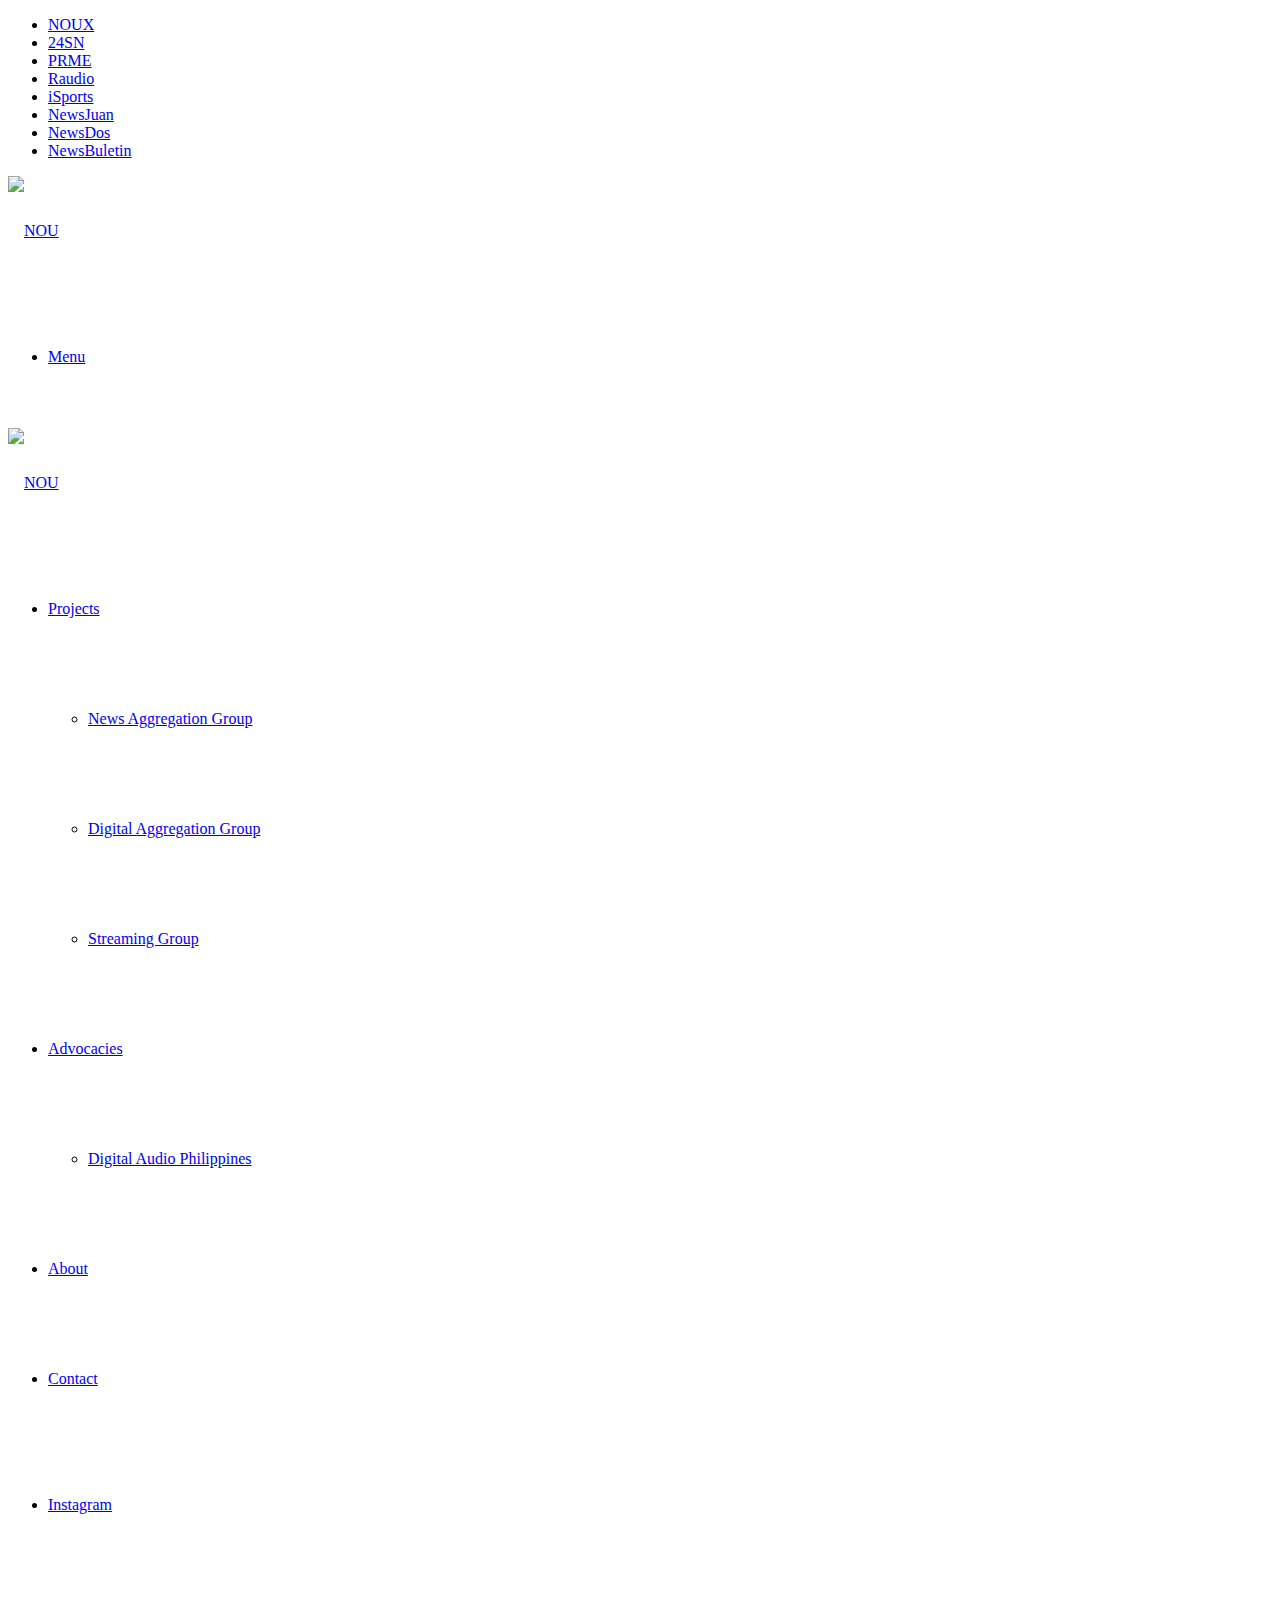
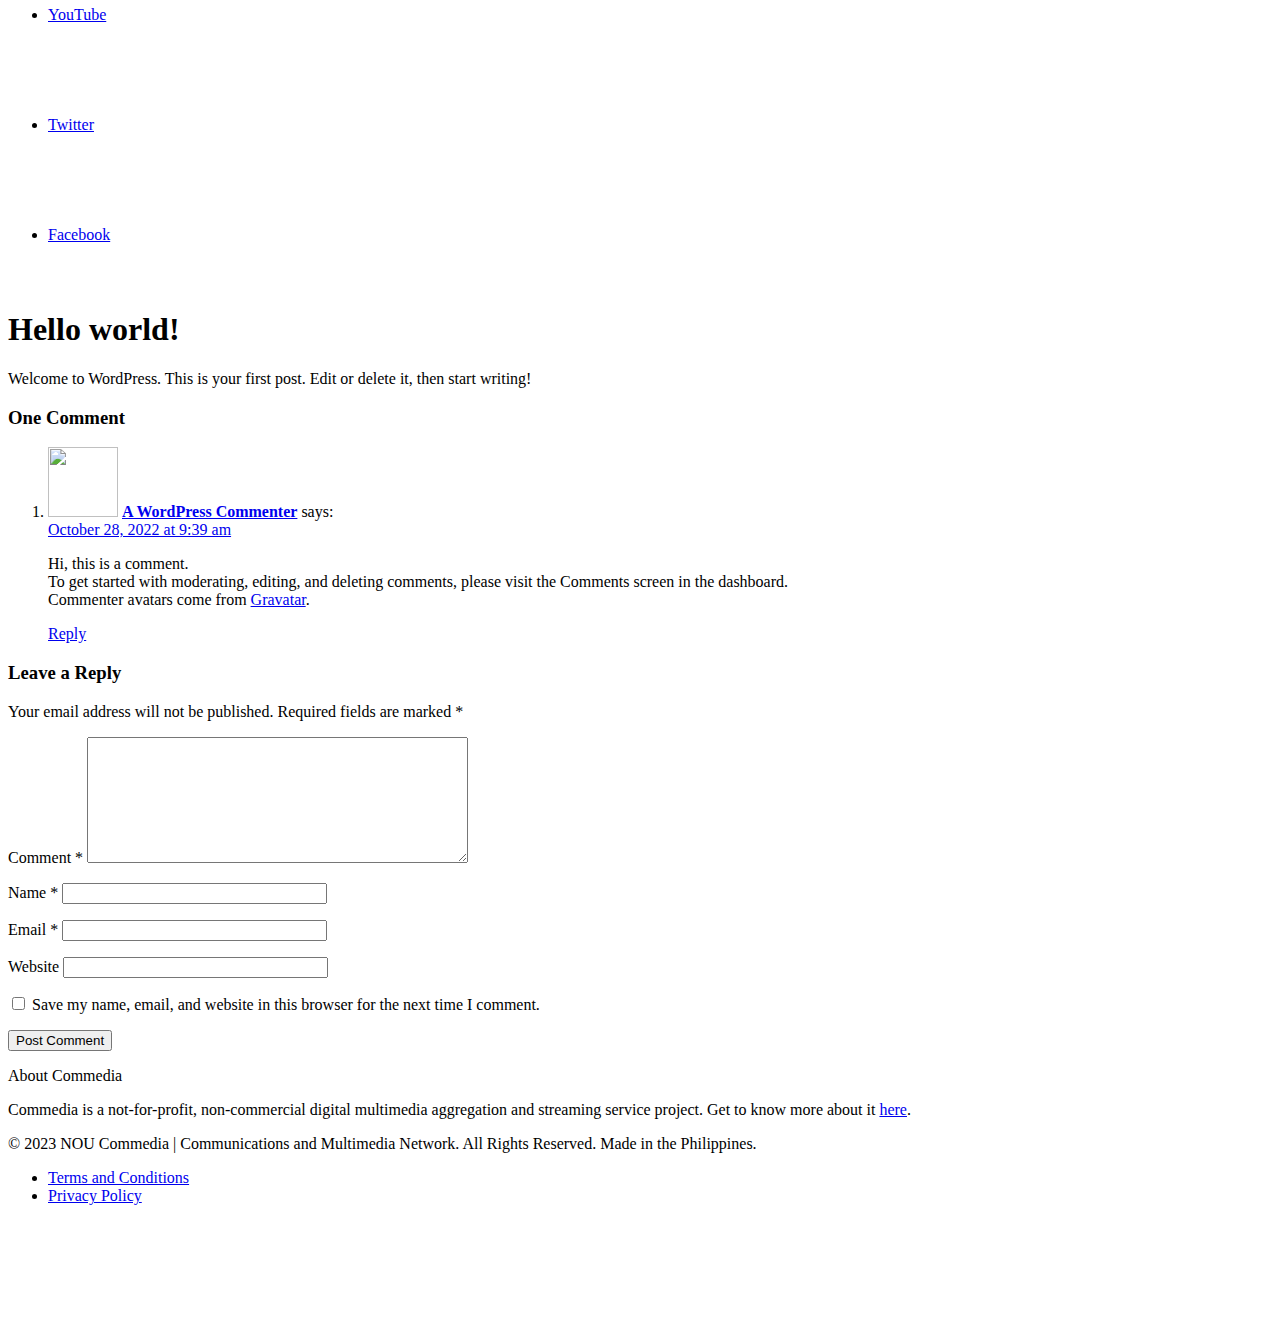
==== commit ecac9e49: "update" ====
--- a/uncategorized/1/hello-world/index.html
+++ b/uncategorized/1/hello-world/index.html
@@ -42,7 +42,7 @@
 <meta name="twitter:image:height" content="250">
 <link rel="canonical" href="https://www.ikast.cf/uncategorized/1/hello-world/">
 <script type="application/ld+json">{"@context":"https://schema.org","@type":"BreadcrumbList","itemListElement":[{"@type":"ListItem","position":1,"item":{"@id":"https://www.ikast.cf/","name":"NOU"}},{"@type":"ListItem","position":2,"item":{"@id":"https://www.ikast.cf/category/uncategorized/","name":"Uncategorized"}},{"@type":"ListItem","position":3,"item":{"@id":"https://www.ikast.cf/uncategorized/1/hello-world/","name":"Hello world!"}}]}</script>
-<!-- / The SEO Framework by Sybre Waaijer | 14.14ms meta | 37.71ms boot -->
+<!-- / The SEO Framework by Sybre Waaijer | 21.30ms meta | 54.57ms boot -->
 
 <link rel="dns-prefetch" href="//s.w.org">
 <link rel="alternate" type="application/rss+xml" title="NOU &raquo; Feed" href="https://www.ikast.cf/feed/">
@@ -78,7 +78,7 @@
 <link rel="stylesheet" id="tie-css-print-css" href="https://www.ikast.cf/wp-content/themes/jannah/assets/css/print.css?ver=5.4.10" type="text/css" media="print">
 <link rel="stylesheet" id="elementor-frontend-css" href="https://www.ikast.cf/wp-content/plugins/elementor/assets/css/frontend-lite.min.css?ver=3.7.8" type="text/css" media="all">
 <link rel="stylesheet" id="eael-general-css" href="https://www.ikast.cf/wp-content/plugins/essential-addons-for-elementor-lite/assets/front-end/css/view/general.min.css?ver=5.3.2" type="text/css" media="all">
-<link rel="stylesheet" id="tie-css-style-custom-css" href="https://www.ikast.cf/wp-content/themes/jannah/assets/custom-css/style-custom.css?ver=36857" type="text/css" media="all">
+<link rel="stylesheet" id="tie-css-style-custom-css" href="https://www.ikast.cf/wp-content/themes/jannah/assets/custom-css/style-custom.css?ver=92297" type="text/css" media="all">
 <script type="text/javascript" src="https://www.ikast.cf/wp-includes/js/jquery/jquery.min.js?ver=3.6.0" id="jquery-core-js"></script>
 <script type="text/javascript" src="https://www.ikast.cf/wp-includes/js/jquery/jquery-migrate.min.js?ver=3.3.2" id="jquery-migrate-js"></script>
 <link rel="https://api.w.org/" href="https://www.ikast.cf/wp-json/">
@@ -116,7 +116,7 @@
 		<div id="tie-wrapper">
 
 			
-<header id="theme-header" class="theme-header header-layout-1 main-nav-dark main-nav-default-dark main-nav-below no-stream-item top-nav-active top-nav-light top-nav-default-light top-nav-above has-shadow has-normal-width-logo mobile-header-default">
+<header id="theme-header" class="theme-header header-layout-1 main-nav-light main-nav-default-light main-nav-below no-stream-item top-nav-active top-nav-light top-nav-default-light top-nav-above has-shadow has-normal-width-logo mobile-header-default">
 	
 <nav id="top-nav" class="has-menu top-nav header-nav" aria-label="Secondary Navigation">
 	<div class="container">
@@ -125,8 +125,9 @@
 			
 			<div class="tie-alignleft">
 				<div class="top-menu header-menu"><ul id="menu-top" class="menu">
+<li id="menu-item-77" class="menu-item menu-item-type-custom menu-item-object-custom menu-item-77"><a href="#">NOUX</a></li>
 <li id="menu-item-16" class="menu-item menu-item-type-custom menu-item-object-custom menu-item-16"><a href="http://24sn.cf/">24SN</a></li>
-<li id="menu-item-17" class="menu-item menu-item-type-custom menu-item-object-custom menu-item-17"><a href="http://nou.ikast.cf/">NOU</a></li>
+<li id="menu-item-17" class="menu-item menu-item-type-custom menu-item-object-custom menu-item-17"><a href="http://prme.ikast.cf/">PRME</a></li>
 <li id="menu-item-18" class="menu-item menu-item-type-custom menu-item-object-custom menu-item-18"><a href="http://raudio.cf/">Raudio</a></li>
 <li id="menu-item-19" class="menu-item menu-item-type-custom menu-item-object-custom menu-item-19"><a href="http://isportsnet.cf/">iSports</a></li>
 <li id="menu-item-20" class="menu-item menu-item-type-custom menu-item-object-custom menu-item-20"><a href="http://bayan.ikast.cf/">NewsJuan</a></li>
@@ -152,7 +153,7 @@
 			<div class="main-menu-wrapper">
 
 				
-						<div class="header-layout-1-logo" style="width:254px">
+						<div class="header-layout-1-logo" style="width:255px">
 							
 		<div id="logo" class="image-logo">
 
@@ -160,8 +161,8 @@
 			<a title="NOU" href="https://www.ikast.cf/">
 				
 				<picture class="tie-logo-default tie-logo-picture">
-					<source class="tie-logo-source-default tie-logo-source" srcset="https://www.ikast.cf/wp-content/uploads/nou-main-i1-w.png">
-					<img class="tie-logo-img-default tie-logo-img" src="https://www.ikast.cf/wp-content/uploads/nou-main-i1-w.png" alt="NOU" width="254" height="70" style="max-height:70px; width: auto;">
+					<source class="tie-logo-source-default tie-logo-source" srcset="https://www.ikast.cf/wp-content/uploads/nou-main1-w1.png">
+					<img class="tie-logo-img-default tie-logo-img" src="https://www.ikast.cf/wp-content/uploads/nou-main1-w1.png" alt="NOU" width="255" height="70" style="max-height:70px; width: auto;">
 				</picture>
 						</a>
 
@@ -181,8 +182,8 @@
 			<a title="NOU" href="https://www.ikast.cf/">
 				
 				<picture class="tie-logo-default tie-logo-picture">
-					<source class="tie-logo-source-default tie-logo-source" srcset="https://www.ikast.cf/wp-content/uploads/nou-main-i1-w.png">
-					<img class="tie-logo-img-default tie-logo-img" src="https://www.ikast.cf/wp-content/uploads/nou-main-i1-w.png" alt="NOU">
+					<source class="tie-logo-source-default tie-logo-source" srcset="https://www.ikast.cf/wp-content/uploads/nou-main1-w1.png">
+					<img class="tie-logo-img-default tie-logo-img" src="https://www.ikast.cf/wp-content/uploads/nou-main1-w1.png" alt="NOU">
 				</picture>
 						</a>
 
@@ -467,13 +468,13 @@
 <script type="text/javascript" src="https://www.ikast.cf/wp-includes/js/comment-reply.min.js?ver=6.0.3" id="comment-reply-js"></script>
 <script type="text/javascript" id="eael-general-js-extra">
 /* <![CDATA[ */
-var localize = {"ajaxurl":"https:\/\/www.ikast.cf\/wp-admin\/admin-ajax.php","nonce":"3239b0e3ad","i18n":{"added":"Added ","compare":"Compare","loading":"Loading..."},"page_permalink":"https:\/\/www.ikast.cf\/uncategorized\/1\/hello-world\/","cart_redirectition":"","cart_page_url":"","el_breakpoints":{"mobile":{"label":"Mobile","value":767,"default_value":767,"direction":"max","is_enabled":true},"mobile_extra":{"label":"Mobile Extra","value":880,"default_value":880,"direction":"max","is_enabled":false},"tablet":{"label":"Tablet","value":1024,"default_value":1024,"direction":"max","is_enabled":true},"tablet_extra":{"label":"Tablet Extra","value":1200,"default_value":1200,"direction":"max","is_enabled":false},"laptop":{"label":"Laptop","value":1366,"default_value":1366,"direction":"max","is_enabled":false},"widescreen":{"label":"Widescreen","value":2400,"default_value":2400,"direction":"min","is_enabled":false}}};
+var localize = {"ajaxurl":"https:\/\/www.ikast.cf\/wp-admin\/admin-ajax.php","nonce":"e9adb0ac2c","i18n":{"added":"Added ","compare":"Compare","loading":"Loading..."},"page_permalink":"https:\/\/www.ikast.cf\/uncategorized\/1\/hello-world\/","cart_redirectition":"","cart_page_url":"","el_breakpoints":{"mobile":{"label":"Mobile","value":767,"default_value":767,"direction":"max","is_enabled":true},"mobile_extra":{"label":"Mobile Extra","value":880,"default_value":880,"direction":"max","is_enabled":false},"tablet":{"label":"Tablet","value":1024,"default_value":1024,"direction":"max","is_enabled":true},"tablet_extra":{"label":"Tablet Extra","value":1200,"default_value":1200,"direction":"max","is_enabled":false},"laptop":{"label":"Laptop","value":1366,"default_value":1366,"direction":"max","is_enabled":false},"widescreen":{"label":"Widescreen","value":2400,"default_value":2400,"direction":"min","is_enabled":false}}};
 /* ]]> */
 </script>
 <script type="text/javascript" src="https://www.ikast.cf/wp-content/plugins/essential-addons-for-elementor-lite/assets/front-end/js/view/general.min.js?ver=5.3.2" id="eael-general-js"></script>
 <script type="text/javascript" id="fifu-image-js-js-extra">
 /* <![CDATA[ */
-var fifuImageVars = {"fifu_lazy":"","fifu_woo_lbox_enabled":"1","fifu_woo_zoom":"inline","fifu_is_product":"","fifu_is_flatsome_active":"","fifu_rest_url":"https:\/\/www.ikast.cf\/wp-json\/","fifu_nonce":"9e6ea3b13f"};
+var fifuImageVars = {"fifu_lazy":"","fifu_woo_lbox_enabled":"1","fifu_woo_zoom":"inline","fifu_is_product":"","fifu_is_flatsome_active":"","fifu_rest_url":"https:\/\/www.ikast.cf\/wp-json\/","fifu_nonce":"2422a63265"};
 /* ]]> */
 </script>
 <script type="text/javascript" src="https://www.ikast.cf/wp-content/plugins/featured-image-from-url/includes/html/js/image.js?ver=4.0.2" id="fifu-image-js-js"></script>
